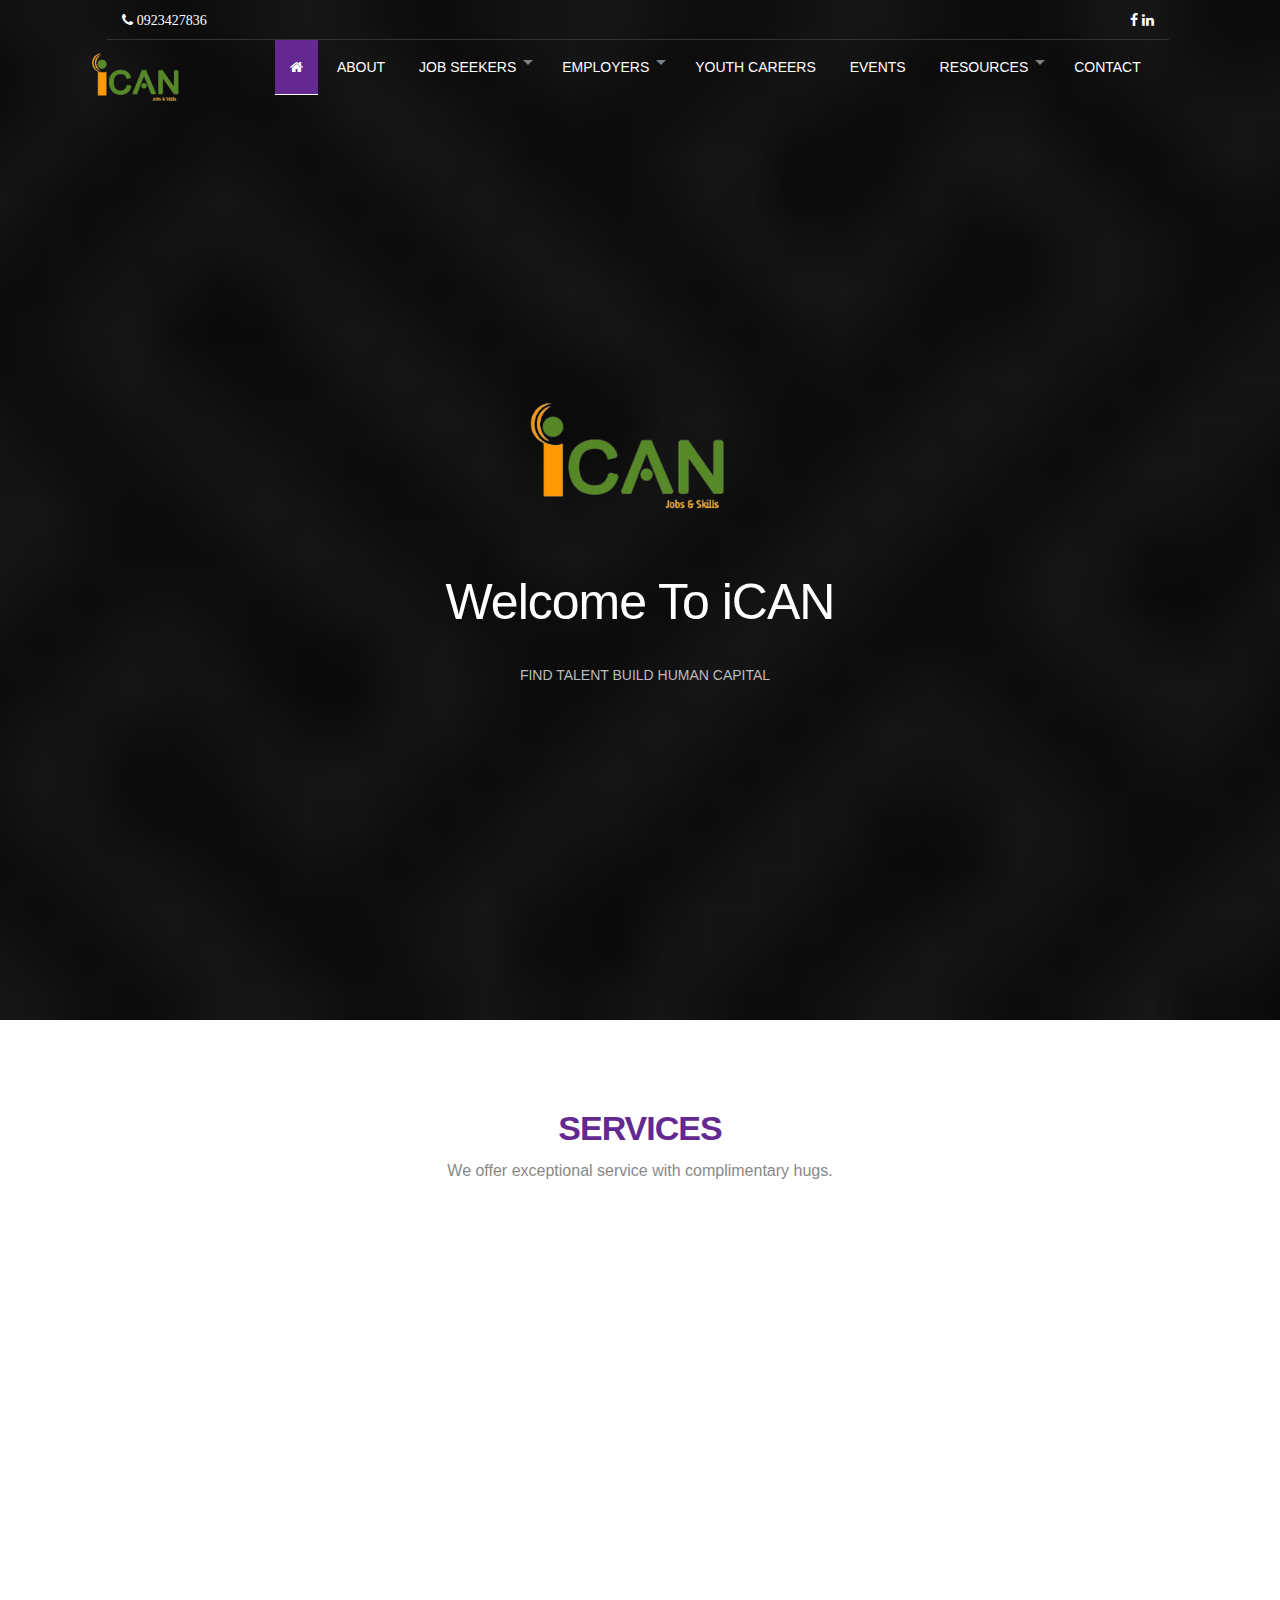
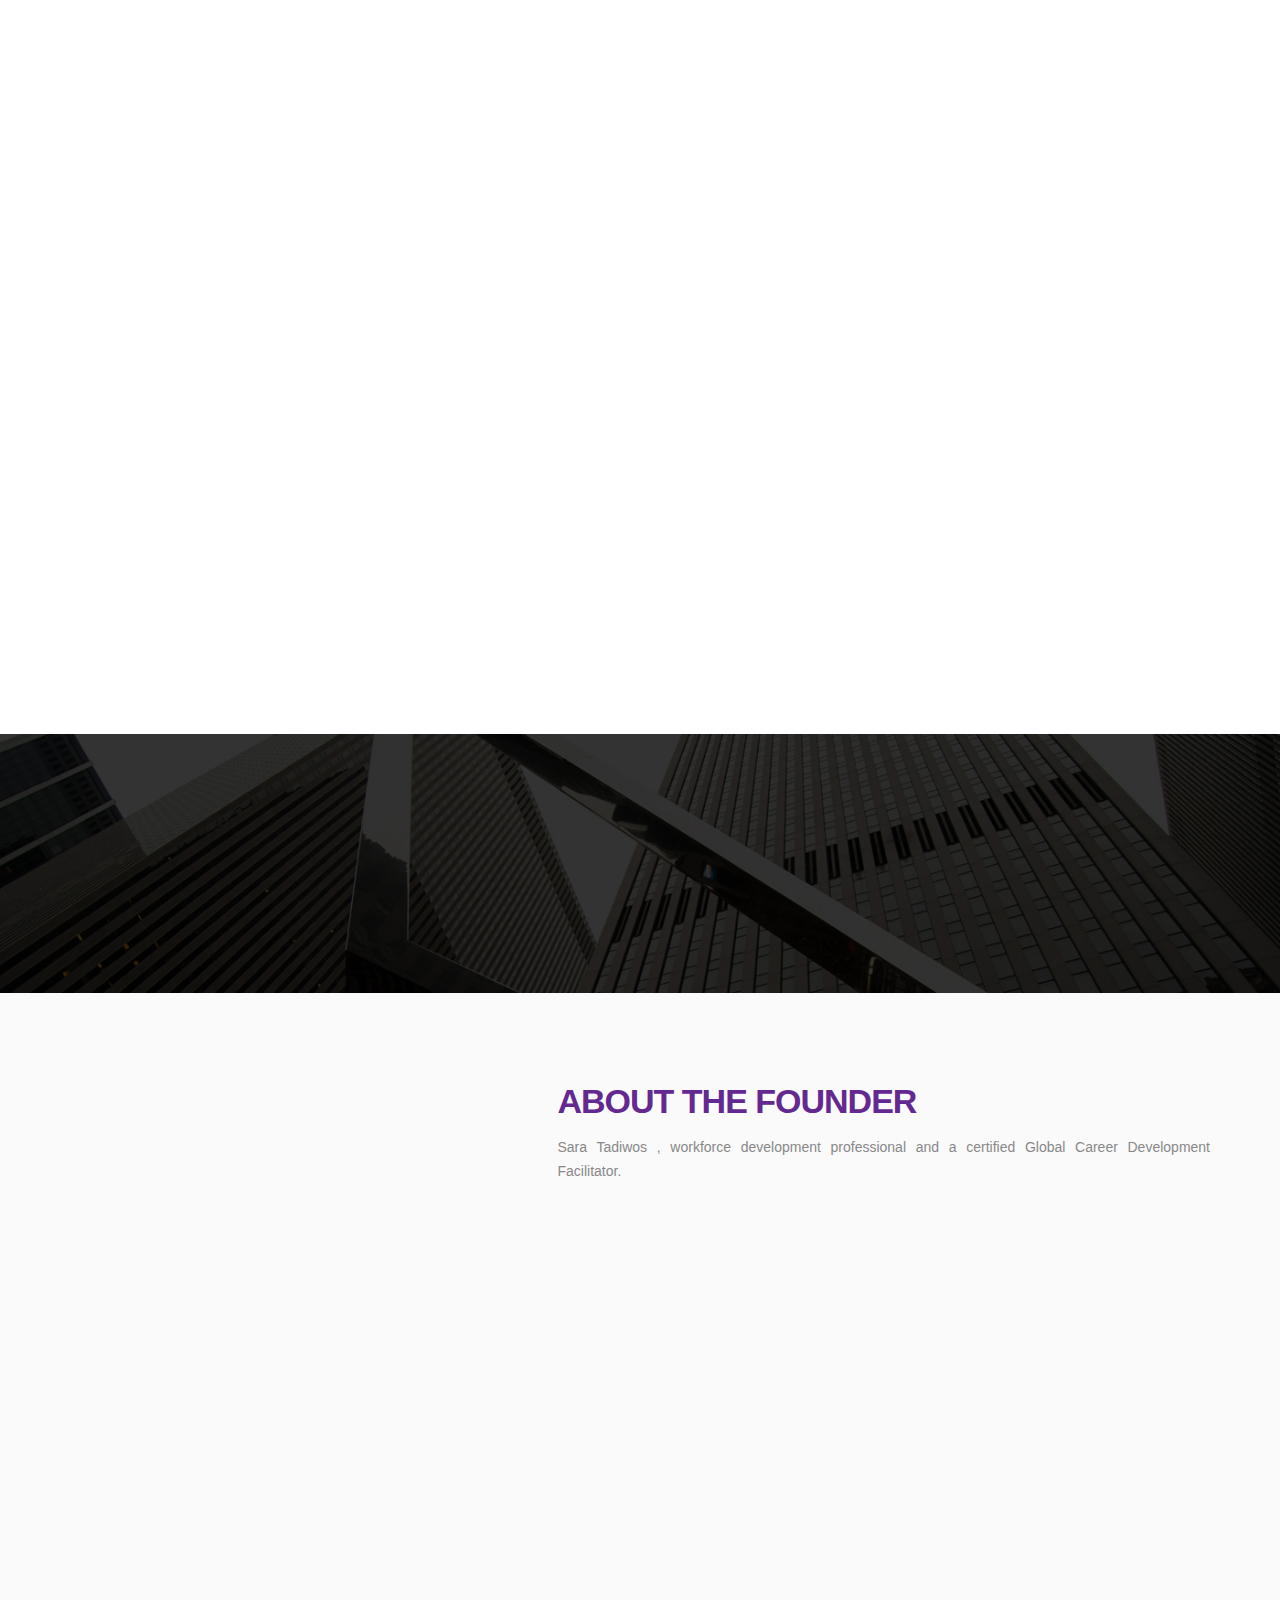
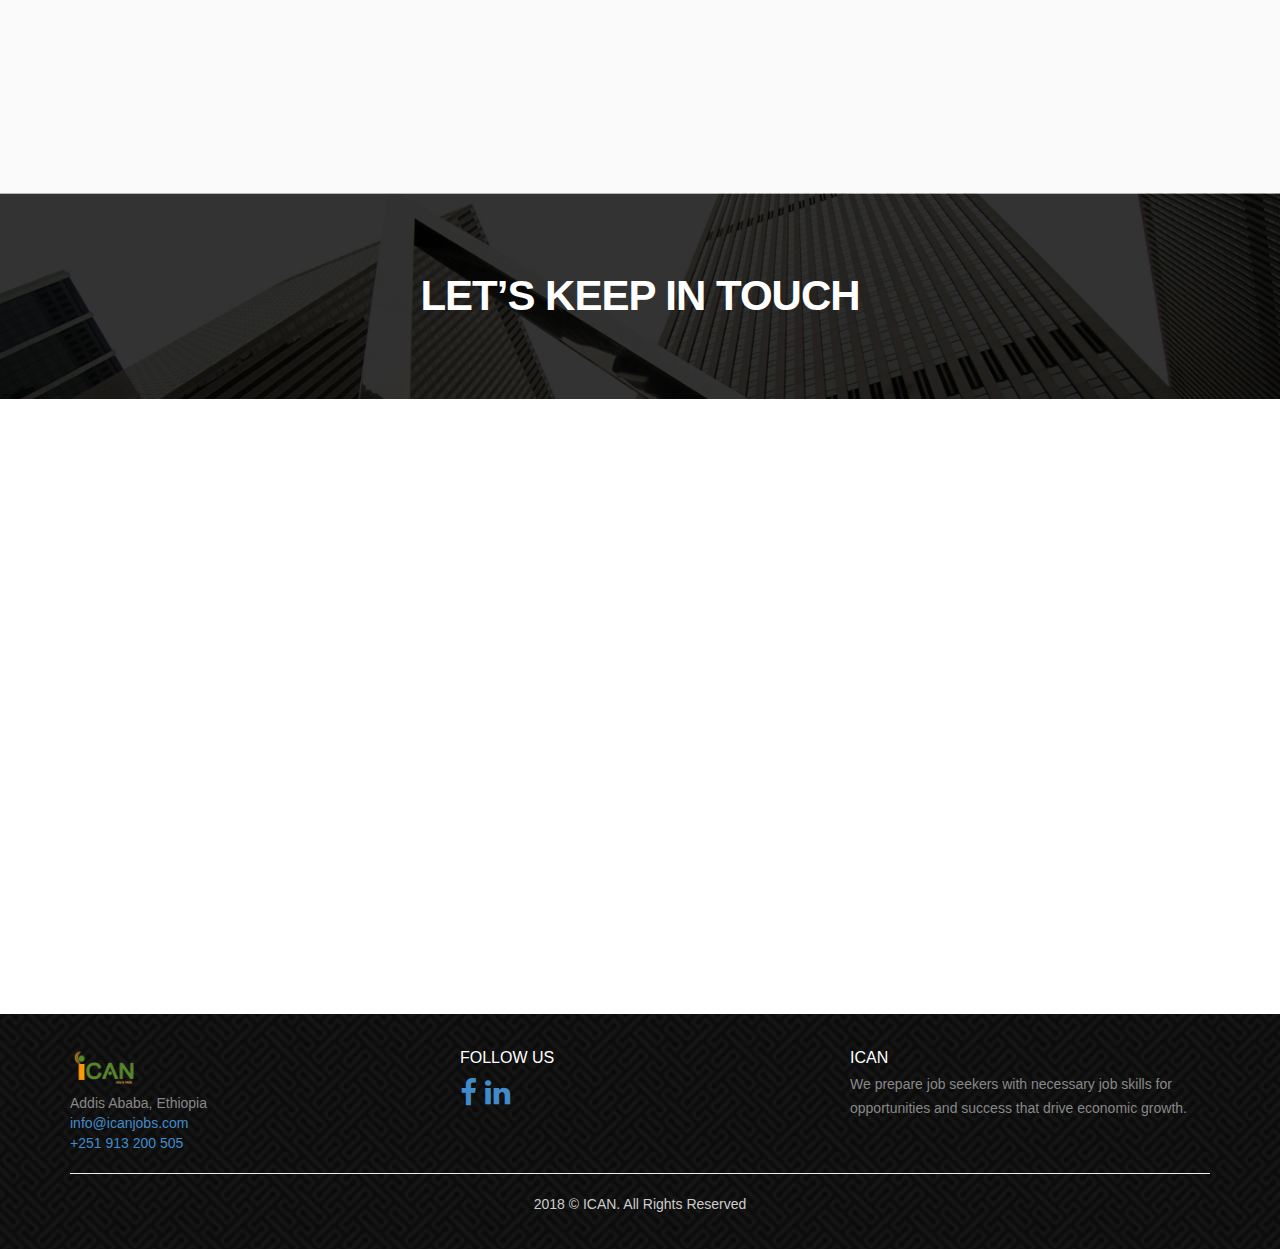
==== index.html @ aabe5a15 "drop down, abridged content" ====
<!doctype html>
<html>

<head>
	<meta charset="utf-8">
	<meta name="viewport" content="width=device-width, maximum-scale=1">

	<title>iCAN JOBS</title>
	<link rel="icon" href="favicon.png" type="image/png">
	<link rel="shortcut icon" href="favicon.png" type="img/png">

	<!-- <link href='https://fonts.googleapis.com/css?family=Montserrat:400,700' rel='stylesheet' type='text/css'>
	<link href='https://fonts.googleapis.com/css?family=Open+Sans:400,300,800italic,700italic,600italic,400italic,300italic,800,700,600' rel='stylesheet' type='text/css'> -->
	<!-- <link href="https://fonts.googleapis.com/css?family=Roboto" rel="stylesheet">  -->

	<link href="css/bootstrap.css" rel="stylesheet" type="text/css">
	<link href="css/style.css" rel="stylesheet" type="text/css">
	<link href="css/font-awesome.css" rel="stylesheet" type="text/css">
	<link href="css/responsive.css" rel="stylesheet" type="text/css">
	<link href="css/magnific-popup.css" rel="stylesheet" type="text/css">
	<link href="css/animate.css" rel="stylesheet" type="text/css">
	<link href="css/drop-styles.css" rel="stylesheet" type="text/css">
		
	<script type="text/javascript" src="js/jquery.1.8.3.min.js"></script>
	<script type="text/javascript" src="js/bootstrap.js"></script>
	<script type="text/javascript" src="js/jquery-scrolltofixed.js"></script>
	<script type="text/javascript" src="js/jquery.easing.1.3.js"></script>
	<script type="text/javascript" src="js/jquery.isotope.js"></script>
	<script type="text/javascript" src="js/wow.js"></script>
	<script type="text/javascript" src="js/classie.js"></script>
	<script type="text/javascript" src="js/magnific-popup.js"></script>
	<script type="text/javascript" src="js/drop-script.js"></script>
	<script src="contactform/contactform.js"></script>

	

</head>

<body>
	
	<header class="header" id="header">
		<!--header-start-->
		<div class='top-bar col-xs-offset-1'>
			<div>
				<div class=" col-xs-6" style="text-align: left">
					<span class="fa fa-phone"> 0923427836
				</div>
				<div class="col-xs-6 social-icons" style="text-align: right">
					<a href=""><span class="fa fa-facebook"></span></a>
					<a href=""><span class="fa fa-linkedin"></span></a>
				</div>
			</div>
		</div>
		
		<nav class="main-nav-outer delay-02s " id="test">
				<!--main-nav-start-->
				<div class="container">
					<div class='col-sm-2 col-xs-4'><img class="logo" src="img/logo.png" /></div>
					<div class="col-md-10" id="cssmenu">
						<ul class="main-nav">
							<li class="selected-menu"><a href="index.html"><span class="fa fa-home"></span></a></li>
							<li><a href="about.html">About</a></li>
							<li class="has-sub"><a href="construction.html"><span>Job Seekers</span></a>
								<ul>
										<li><a href='construction.html'><span>Search jobs</span></a></li>
										<li><a href='construction.html'><span>Post your resume</span></a></li>
								</ul>

							</li>
							<li class="has-sub">
								<a href="construction.html"><span>Employers</span></a>
									<ul>
											<li><a href='construction.html'><span>Post Jobs</span></a></li>
											<li><a href='construction.html'><span>Recruitment</span></a></li>
											<li><a href='construction.html'><span>HR Consulting services</span></a></li>
									</ul>

							</li>
							<li><a href="construction.html">Youth Careers</a></li>
							
							<li><a href="construction.html">Events</a></li>
							<li class='has-sub'>
								<a href="">Resources</a>

								<ul>
									<li><a href='construction.html'>Blogs</a></li>
									<li><a href='construction.html'>News</a></li>
									<li><a href='construction.html'>Advices</a></li>
								</ul>
							</li>
							
							<!-- <li><a href="#Portfolio">Portfolio</a></li> -->
							<!-- <li class="small-logo"><a href="#header"><img src="img/small-logo.png" alt=""></a></li> -->
							<!-- <li><a href="#client">Clients</a></li> -->
							
							<li><a href="#contact">Contact</a></li>
						</ul>
					</div>
					<a class="res-nav_click" href="#"><i class="fa fa-bars"></i></a>
				</div>
		</nav>

		<div class="container main-header">
			<figure class="logo animated fadeInDown bounce delay-07s">
				<a href="#"><img style="height: 100%" src="img/logo.png" alt=""></a>
			</figure>
			<h1 class="animated fadeInDown delay-07s">Welcome To iCAN</h1>
			<ul class="we-create animated fadeInUp delay-1s">
				<li> Find talent build human capital</li>
			</ul>
			<!-- <a class="link animated fadeInUp delay-1s servicelink" href="#service">Get Started</a> -->
		</div>
	</header>
	<!--header-end-->

	
	<!--main-nav-end-->



	<section class="main-section" id="service">
		<!--main-section-start-->
		<div class="container">
			<h2 style="color: #642891">Services</h2>
			<h6>We offer exceptional service with complimentary hugs.</h6>
			<div class="row">
				<div class="service-col col-lg-12 col-sm-12  text-left wow fadeInRight delay-05s">
				
					<div class="col-lg-4 col-sm-6">
						<div class=" service-list home-card">
								<div class="service-list-col1">
									<i class="fa fa-paw"></i>
								</div>
								<div class="service-list-col2">
									<h3>Workforce Development </h3>
									<p>We prepare job seekers with necessary job skills for opportunities and success that drive economic growth.  </p>
								</div>
						</div>
					</div>
	
						<div class='col-lg-4 col-sm-6'>
							<div class="service-list home-card ">
								<div class="service-list-col1">
									<i class="fa fa-desktop"></i>
								</div>
								<div class="service-list-col2">
									<h3>HUMAN RESOURCE SERVICES  </h3>
									<p>iCAN provides HR consultancy  and organizational development  strategies that drive value to your business. </p>
								</div>
							</div>
						</div>

						<div class='col-lg-4 col-sm-6'>
							<div class="service-list home-card ">
								<div class="service-list-col1">
									<i class="fa fa-tripadvisor"></i>
								</div>
								<div class="service-list-col2">
									<h3>POST JOBS  </h3>
									<p>
									Free online job board platform with real-time job matching, resume, company profiling ca and applicant tracking</p>
								</div>
							</div>
						</div>
					</div>

				<div class="service-col col-lg-12 col-sm-12 wow fadeInLeft delay-05s">
					<div class='col-lg-4 col-sm-6'>
						<div class="service-list home-card ">
							<div class="service-list-col1">
								<i class="fa fa-briefcase"></i>
							</div>
							<div class="service-list-col2">
								<h3>iCAN CAREER SERVICEs </h3>
								<p>our certified Career professionals provide career advisory, assessment, industry linkage  and employability skills. </p>
							</div>
						</div>
					</div>
					<div class='col-lg-4 col-sm-6'>
						<div class="  service-list home-card">
							<div class="service-list-col1">
								<i class="fa fa-gear"></i>
							</div>
							<div class="service-list-col2">
								<h3>EMPLOYMENT TRAINING & WORKSHOPS </h3>
								<p>We provide employment solutions through bridging the skills gap that exists between what workers know and what employers. </p>
							</div>
						</div>
					</div>

					<div class='col-lg-4 col-sm-6'>
							<div class=" service-list home-card">
								<div class="service-list-col1">
									<i class="fa fa-users"></i>
								</div>
								<div class="service-list-col2">
									<h3>RECRUITMENT</h3>
									<p>iCAN exists to assist businesses and organizations find talent who are looking for qualified and workplace-ready candidates.</p>
								</div>
							</div>
					</div>
				</div>
				


			</div>
		</div>
	</section>
	<!--main-section-end-->

	<section class="main-section client-part" id="client">
		<!--main-section client-part-start-->
		<div class="container">
			<b class="quote-right wow fadeInDown delay-03"><i class="fa fa-quote-right"></i></b>
			<div class="row">
				<div class="col-lg-12">
					<p class="client-part-haead wow fadeInDown delay-05">Choose a job you love, and you will never have to work a day in your life!</p>
				</div>
			</div>
			
		</div>
	</section>

	<section class="main-section alabaster" id="coming-soon">
		<!--main-section alabaster-start-->
		<div class="container">
			<div class="row">
				<figure class="col-lg-5 col-sm-4 wow founder fadeInLeft">
					<img src="img/founder.png" alt="">
				</figure>
				<div class="col-lg-7 col-sm-6 featured-work">
					<h2 style="color: #642891">About The Founder</h2>
					<P class="padding-b" style="text-align: justify; word-wrap:break-word">
							Sara Tadiwos , workforce development professional and a certified Global Career Development Facilitator. </P>
					<div class="featured-box">
						<div class="featured-box-col1 wow fadeInRight delay-02s">
							<i class="fa fa-suitcase"></i>
						</div>
						<div class="featured-box-col2 wow fadeInRight delay-02s">
							<h3>Experience</h3>
							<p> spent extensive years working on training & employment, career advisory, youth employment, talent acquisition, leadership and soft skills training and workforce development in various sectors. </p>
						</div>
					</div>
					<div class="featured-box">
						<div class="featured-box-col1 wow fadeInRight delay-04s">
							<i class="fa fa-globe"></i>
						</div>
						<div class="featured-box-col2 wow fadeInRight delay-04s">
							<h3>Countries</h3>
							<p> She has worked in Ethiopia, Kenya and the USA in various public and private sectors in the area of capacity building, gender and workforce development.</p>
						</div>
					</div>
					<div class="featured-box">
						<div class="featured-box-col1 wow fadeInRight delay-06s">
							<i class="fa fa-heart"></i>
						</div>
						<div class="featured-box-col2 wow fadeInRight delay-06s">
							<h3>Loves</h3>
							<p>  Sara likes engaging herself in social enterprises, employment creation, human capital development, and trainings that drives business growth.  It is her dream to bridge the gap of high unemployment, by enhancing the capacity employable and competent workforce building, helping businesses on the ‘war on talent’. </p>
						</div>
					</div> 
					<a class="Learn-More" href="#">Learn More</a>
				</div>
			</div>
		</div>
	</section>
	


	<section class="business-talking" id="contact">
		<!--business-talking-start-->
		<div class="container">
			<h2>Let’s Keep in touch</h2>
		</div>
	</section>
	<!--business-talking-end-->
	<div class="container">
		<section class="main-section contact" >

			<div class="row">
				<div class="col-lg-6 col-sm-7 wow fadeInLeft">
					<div class="contact-info-box address clearfix">
						<h3><i class="fa fa-map-marker"></i></h3>
						<span> Addis Ababa, Wolo sefer, HMM Building, 8 th floor</span>
					</div>
					<div class="contact-info-box phone clearfix">
						<h3><i class="fa fa-phone"></i></h3>
						<span>+251 913 200 505</span>
					</div>
					<div class="contact-info-box email clearfix">
						<h3><i class="fa fa-mail-forward"></i></h3>
						<span>Info@icanjobs.com</span>
					</div>
					<ul class="social-link">
						<li class="facebook"><a href="https://www.facebook.com/International-Career-Advisory-Network-187269622191533/"><i class="fa fa-facebook"></i></a></li>
						<li class="linkedin"><a href="https://www.linkedin.com/company/international-career-advisory-network/about/?viewAsMember=true"><i class="fa fa-linkedin"></i></a></li>
						
					</ul>
				</div>
				<div class="col-lg-6 col-sm-5 wow fadeInUp delay-05s">
					<div class="form">

						<div id="sendmessage">Your message has been sent. Thank you!</div>
						<div id="errormessage"></div>
						<form action="" method="post" role="form" class="contactForm">
							<div class="form-group">
								<input type="text" name="name" class="form-control input-text" id="name" placeholder="Your Name" data-rule="minlen:4" data-msg="Please enter at least 4 chars" />
								<div class="validation"></div>
							</div>
							<div class="form-group">
								<input type="email" class="form-control input-text" name="email" id="email" placeholder="Your Email" data-rule="email" data-msg="Please enter a valid email" />
								<div class="validation"></div>
							</div>
							<div class="form-group">
								<input type="text" class="form-control input-text" name="subject" id="subject" placeholder="Subject" data-rule="minlen:4" data-msg="Please enter at least 8 chars of subject" />
								<div class="validation"></div>
							</div>
							<div class="form-group">
								<textarea class="form-control input-text text-area" name="message" rows="5" data-rule="required" data-msg="Please write something for us" placeholder="Message"></textarea>
								<div class="validation"></div>
							</div>

							<div class="text-center"><button type="submit" class="input-btn">Send Message</button></div>
						</form>
					</div>
				</div>
			</div>
		</section>
	</div>
	<footer class="footer">
		<div class="container">
			<div class="row">
				<div class='col-sm-4'>
					<div class="footer-logo"><a href="#"><img src="img/logo.png" alt=""></a></div>
					Addis Ababa, Ethiopia <br>
					<a href='mailto:info@icanjobs.com'>info@icanjobs.com</a><br>
					<a href='tel:+251 913 200 505'>+251 913 200 505</a>

				</div>
				<div class='col-sm-4'>
					<h3 style="color:white">Follow Us</h3>
					<div style="font-size: 22pt;">

					<a href=""><span class="fa fa-facebook"></span></a>
					<a href=""><span class="fa fa-linkedin"></span></a>
					</div>
				</div>
				<div class='col-sm-4'>
						<h3 style="color:white">iCAN</h3>
					<p>
							We prepare job seekers with necessary job skills for opportunities and success that drive economic growth. 
					</p>
				</div>
			</div>
			<hr />
			
			<span class="copyright">2018 &copy; ICAN. All Rights Reserved</span>
			<div class="credits">

			</div>
		</div>
	</footer>


	<script type="text/javascript" src="js/scroll_handler.js"></script>

	<script>
		wow = new WOW({
			animateClass: 'animated',
			offset: 100
		});
		wow.init();
	</script>


	<script type="text/javascript">
		$(window).load(function() {

			$('.main-nav li a, .servicelink').bind('click', function(event) {
				var $anchor = $(this);

				$('html, body').stop().animate({
					scrollTop: $($anchor.attr('href')).offset().top - 102
				}, 1500, 'easeInOutExpo');
				/*
				if you don't want to use the easing effects:
				$('html, body').stop().animate({
					scrollTop: $($anchor.attr('href')).offset().top
				}, 1000);
				*/
				if ($(window).width() < 768) {
					$('.main-nav').hide();
				}
				event.preventDefault();
			});
		})
	</script>

	<script type="text/javascript">
		$(window).load(function() {


			var $container = $('.portfolioContainer'),
				$body = $('body'),
				colW = 375,
				columns = null;


			$container.isotope({
				// disable window resizing
				resizable: true,
				masonry: {
					columnWidth: colW
				}
			});

			$(window).smartresize(function() {
				// check if columns has changed
				var currentColumns = Math.floor(($body.width() - 30) / colW);
				if (currentColumns !== columns) {
					// set new column count
					columns = currentColumns;
					// apply width to container manually, then trigger relayout
					$container.width(columns * colW)
						.isotope('reLayout');
				}

			}).smartresize(); // trigger resize to set container width
			$('.portfolioFilter a').click(function() {
				$('.portfolioFilter .current').removeClass('current');
				$(this).addClass('current');

				var selector = $(this).attr('data-filter');
				$container.isotope({

					filter: selector,
				});
				return false;
			});

		});
	</script>

</body>

</html>
---- css/style.css ----
.fl-lt {float:left;}
.fl-rt {float:right;}

.clear {
  clear: both;
  display: block;
  overflow: hidden;
  visibility: hidden;
  width: 0;
  height: 0;
}

.clearfix:before,
.clearfix:after {
  content: '\0020';
  display: block;
  overflow: hidden;
  visibility: hidden;
  width: 0;
  height: 0;
}

.clearfix:after {
  clear: both;
}

.figure{ margin:0px;}

img{ max-width:100%;}

a, a:hover, a:active{ outline:0px !important}

@font-face {
  font-family: 'FontAwesome';
  src: url('../fonts/fontawesome-webfont.eot?v=4.1.0');
  src: url('../fonts/fontawesome-webfont.eot?#iefix&v=4.1.0') format('embedded-opentype'), url('../fonts/fontawesome-webfont.woff?v=4.1.0') format('woff'), url('../fonts/fontawesome-webfont.ttf?v=4.1.0') format('truetype'), url('../fonts/fontawesome-webfont.svg?v=4.1.0#fontawesomeregular') format('svg');
  font-weight: normal;
  font-style: normal;
}

/* Primary Styles
---------------------------------*/
body {
	background:#fff;
	font-family: 'Roboto', 'Open Sans', sans-serif;
	font-size:14px;
	font-weight:normal;
	color:#888888;
	margin:0;
}
h2{
	font-size:34px;
	color:#222222;
	font-family: 'Roboto','Montserrat', sans-serif;
	font-weight:700;
	letter-spacing: -1px;
	margin:0 0 15px 0;
	text-align:center;
	text-transform:uppercase;
}
h3{
	font-family: 'Roboto','Montserrat', sans-serif;
	color:#222222;
	font-size:16px;
	margin:0 0 5px 0;
	text-transform:uppercase;
	font-weight:400;
}
h6{
	font-size:16px;
	color:#888888;
	font-family: 'Roboto', 'Open Sans', sans-serif;
	font-weight:400;
	text-align:center;
	margin:0 0 60px 0;
}
p{
	line-height:24px;
	margin:0;
}

/* Header Styles
---------------------------------*/

.header{
	background-image:url(../img/pw_maze_black.png);
	background-repeat: repeat;
	background-size: cover;
	background-position: center center;

	
}
.header .main-header {
	padding:280px 0;
	text-align:center;
}

.logo{
	width:250px;
	margin:0 auto 35px;
}
.header h1{
	font-family: 'Roboto','Montserrat',sans-serif;
	font-size:50px;
	font-weight:400;
	letter-spacing: -1px;
	margin:0 0 22px 0 ;
	color:#fff;
}

.we-create{
	padding:0;
	margin:35px 0 55px;
}
.wp-pic{
	margin-bottom:20px;
}
.we-create li{
	display:inline-block;
	font-family: 'Roboto', 'Montserrat',sans-serif;
	font-size:14px;
	color: #bcbcbc;
	text-transform: uppercase;
	font-weight: 400;
	margin:0 5px 0 0;
	padding:0 0 0 15px;
}
.we-create li:first-child{
	background:none;
}

.start-button {
	padding-left: 0px;
}

.start-button li a{
color: #fff;
}


.link{
	padding:15px 35px;
	background:#7cc576;
	color:#fff !important;
	font-size:16px;
	font-weight:400;
	font-family: 'Roboto', 'Montserrat', sans-serif;
	display:inline-block;
	border-radius:3px;
	text-transform:uppercase;
	line-height:25px;
	margin-bottom:20px;
	transition:all 0.3s ease-in-out;
	-moz-transition:all 0.3s ease-in-out;
	-webkit-transition:all 0.3s ease-in-out;
}
.link:hover {
	text-decoration:none;
	color:#7cc576 !important;
	background:#fff;
}

.link:active, .link:focus {
	background: #7cc576;
	text-decoration:none;
	color:#fff !important;
}

/* Navigation
---------------------------------*/
.main-nav-outer{
	padding:0px;
	_border-bottom:1px solid #dddddd;
	_box-shadow:0 4px 5px -3px #ececec;
	
	position:relative;
	background-color: transparent;
	-webkit-transition: background-color 500ms linear;
    -ms-transition: background-color 500ms linear;
    transition: background-color 500ms linear;
	
}
img.logo{
	margin : 10px 0 0px;
	width: 70%;	
}
.main-nav{
	text-align:right;
	margin:10px 0 0px;
	padding:0;
	text-transform: uppercase;
	list-style:none;
}
.main-nav li{
	display:inline;
	margin:0 0px;
}
.main-nav li a{
	display:inline-block;
	color: white;
	_text-transform:uppercase;
	font-family: 'Roboto', 'Montserrat', sans-serif;
	text-decoration: none;
	line-height:20px;
	margin:17px 15px;
	transition:all 0.3s ease-in-out;
	-moz-transition:all 0.3s ease-in-out;
	-webkit-transition:all 0.3s ease-in-out;
}

.main-nav li a:hover{ 
	text-decoration:none;
	color: #7cc576;
}

.small-logo{ 
	padding:0 32px;
}

.main-section{
	padding:90px 0 110px;
}


/* Services
---------------------------------*/
.service-col{
	margin-bottom: 100px;
}
.service-list{
	padding:0  5px;
	font-size:14px;
	margin-bottom:40px;
	height: 200px;
}
.service-list-col1{
	display: block;
	height: 100px;
}
.service-list-col1 i{
	font-style:normal;
	font-size:100px;
	text-align: center;
	display:block;
	color:#642891;
	font-family: 'FontAwesome';
	line-height:38px;
}
.service-list-col2{
	overflow:hidden;
	text-align: center;	
}
.service-list-col2 h3 { 
	text-align: center;
	margin-bottom: 20px;
	color: #2C7AC0;
}
.main-section.alabaster{
	background:#fafafa;
}

/* Featured Work
---------------------------------*/
.featured-work{
	font-size:14px;
}
.featured-work h2{
	text-align:left;
}
.featured-box{
	padding:0 0 0 0;
	margin-bottom:25px;
	font-size:14px;
}
.featured-box h3{
	margin-bottom:5px;
}
.featured-box p{
	line-height:22px;
}
.featured-work p.padding-b{
	padding-bottom:35px;
}
.featured-box-col1{
	width:60px;
	float:left;
}
.featured-box-col1 i{
	display:block;
	line-height:38px;
	font-family: 'FontAwesome';
	font-size:38px;
	color:#222;
	font-style:normal;
}

.featured-box-col2{ overflow:hidden;}
.featured-box.magic{
	background:url(../img/magic.png) left top no-repeat;
}
.featured-box.packaged{
	background:url(../img/packaged.png) left top no-repeat;
}
.featured-box.seo{
	background:url(../img/seo.png) left top no-repeat;
}
.Learn-More{
	display:inline-block;
	padding:0 5px 0 0;
	color:#7cc576;
	font-size:16px;
	text-transform:uppercase;
	font-family: 'Roboto','Montserrat', sans-serif;
	font-weight:400;
	line-height:24px;
	transition:all 0.3s ease-in-out;
	-moz-transition:all 0.3s ease-in-out;
	-webkit-transition:all 0.3s ease-in-out;
	display: none;
}
.Learn-More i{ 
	padding-right:15px;
}

.Learn-More:hover, .Learn-More:focus{ 
	text-decoration:none;
	color: #111;
}


/* Portfolio
---------------------------------*/
.Portfolio-nav{
	padding:0;
	margin:0 0 45px 0;
	list-style:none;
	text-align:center;
}
.Portfolio-nav li{
	margin:0 10px;
	display:inline;
}
.Portfolio-nav li a{
	display:inline-block;
	padding:10px 22px;
	font-size:12px;
	line-height:20px;
	color:#222222;
	border-radius:4px;
	text-transform:uppercase;
	font-family: 'Roboto','Montserrat', sans-serif;
	background:#f7f7f7;
	margin-bottom:5px;
	transition:all 0.3s ease-in-out;
	-moz-transition:all 0.3s ease-in-out;
	-webkit-transition:all 0.3s ease-in-out;
}
.Portfolio-nav li a:hover{
	background:#7cc576;
	color:#fff;
	text-decoration:none;
}

.portfolioContainer{
	margin:0 auto;
	padding-left:15px;
}

.Portfolio-box{
	text-align:center;
	margin-bottom:30px;
	height:350px;
	width:350px;
	overflow:hidden;
	float:left;
	padding:0;
}
.Portfolio-box img{
	margin-bottom:25px;
	transition:all 0.3s ease-in-out;
	-moz-transition:all 0.3s ease-in-out;
	-webkit-transition:all 0.3s ease-in-out;	
}

.Portfolio-box img:hover {
	opacity: 0.6;
}

.Portfolio-nav li a.current{
	background:#7cc576;
	color:#fff;
	text-decoration:none;
}
img {
   max-width:100%;
}

/* no transition on .isotope container */

.isotope .isotope-item {
  /* change duration value to whatever you like */
  -webkit-transition-duration: 0.6s;
     -moz-transition-duration: 0.6s;
          transition-duration: 0.6s;
}

.isotope .isotope-item {
  -webkit-transition-property: -webkit-transform, opacity;
     -moz-transition-property:    -moz-transform, opacity;
          transition-property:         transform, opacity;
}

.main-section.paddind{
	padding-bottom:60px;
}

/* Clients
---------------------------------*/
.client-part{
	background:url(../img/section-bg1.jpg) center center no-repeat;
	background-size:cover;
	padding:55px 0;
	text-align:center;
}
.client-part-haead{
	color:#fdfdfd;
	font-size:28px;
	line-height:41px;
	margin:30px 0 10px;
	font-family: 'Roboto','Open Sans','sans-serif';
	font-style: italic;
}
.client{
	padding:0;
	margin:20px 0 0;
	list-style:none;
	text-align:center;
}
.client li{
	display:inline;
	margin:0 15px;
}
.client li a{
	display:inline-block;
}
.client li a img{
	margin-bottom:15px;
	border-radius:50%;
}
.client li a:hover{
	text-decoration:none;
}
.client li a h3{
	color:#ffffff;
}
.client li a span{
	color:#f1f1f1;
}
.quote-right{
	font-style:normal;
	width:68px;
	height:68px;
	margin:0 auto;
	border:2px solid #642891;
	border-radius:50%;
	display:block;
	line-height:68px;
	text-align:center;
	font-size:27px;
	color:#642891;
	cursor: pointer;
	transition:all 0.3s ease-in-out;
	-moz-transition:all 0.3s ease-in-out;
	-webkit-transition:all 0.3s ease-in-out;
}

.quote-right:hover{
color: #fff;
border: 2px solid #fff;
}

.c-logo-part{
	background:#7cc576;
	padding:25px 0;
    filter: alpha(opacity=60);
}
.c-logo-part ul{
	padding:0;
	margin:0;
	list-style:none;
	text-align:center;
}
.c-logo-part ul li{
	display:inline;
	margin:0 25px;
}
.c-logo-part ul a{
	display:inline-block;
	margin: 0 20px;
}
.main-section.team{
	padding:85px 0;
}
.main-section.team h6{
	margin-bottom:40px;
}


/* Team
---------------------------------*/
.team-leader-block{
	max-width:993px;
	margin:0 auto;
}
.team-leader-box{
	width:30.66%;
	margin-right: 3.82979%;
	height: 490px;
	overflow: hidden;
	text-align: center;
	float: left;
}
.team-leader-box span{
	margin-bottom:24px;
	display:block;
}
.team-leader-box:nth-of-type(3n+0){ margin:0;}
.team-leader{
	width:auto;
	height:auto;
	position:relative;
	border-radius:50%;
	box-shadow:0px 0px 0px 7px rgba(241,241,241,0.80);
	margin:7px 7px 25px 7px;
	
}
.team-leader-shadow{
	transition:all 0.3s ease-in-out;
	-moz-transition:all 0.3s ease-in-out;
	-webkit-transition:all 0.3s ease-in-out;
	border-radius:50%;
	position:absolute;
	width:100%;
	height:100%;
	z-index:10;
	border-radius:50%;
}
.team-leader-shadow a{
	display:block;
	width:100%;
	height:100%;
}
.team-leader:hover .team-leader-shadow{
	box-shadow:inset  0px 0px 0px 148px rgba(17,17,17,0.80);
}
.team-leader:hover ul{ display:block; opacity:1}
.team-leader img{
	display:block;
	border-radius:50%;
}
.team-leader ul{
	display:block;
	opacity:0;
	padding:0;
	margin:0;
	list-style:none;
	position:absolute;
	left:0;
	top:50%;
	width:100%;
	text-align:center;
	margin-top:-14px;
	z-index:15;
	transition:all 0.6s ease-in-out;
	-moz-transition:all 0.6s ease-in-out;
	-webkit-transition:all 0.6s ease-in-out;
}
.team-leader ul li{
	display:inline;
	margin:0 11px;
}
.team-leader ul li a{
	font-family: 'FontAwesome';
	display:inline-block;
	font-size:28px;
	color:#fff;	
	transition:all 0.3s ease-in-out;
	-moz-transition:all 0.3s ease-in-out;
	-webkit-transition:all 0.3s ease-in-out;
}
.team-leader ul li a:hover, .team-leader ul li a:focus{
	text-decoration:none;
}
.team-leader ul li a.fa-twitter:hover{
	color:#55acee;
}
.team-leader ul li a.fa-facebook:hover{
	color:#3b5998;
}
.team-leader ul li a.fa-pinterest:hover{
	color:#cb2026;
}
.team-leader ul li a.fa-google-plus:hover{
	color:#dd4b39;
}

/* Talk Business
---------------------------------*/
.business-talking{
	background:url(../img/section-bg1.jpg) repeat;
	background-size:cover;
	padding:60px 0 10px;
	text-align:center;
}
.business-talking h4, .business-talking h2{
	font-family: 'Roboto','Montserrat', sans-serif;
	font-weight:100;
	padding:0;
	margin:20px 0 70px;
	text-transform:uppercase;
	font-size:20px;
	color:#fff;
}

.business-talking h2{
	font-family: 'Montserrat', sans-serif;
	font-weight:700;
	padding:0;
	margin:20px 0 70px;
	text-transform:uppercase;
	font-size:42px;
	color:#fff;
	
}

/* Contact
---------------------------------*/
.main-section.contact{
	padding:90px 0 100px;
}

.main-section.contact{
	background:url(../img/bg-map.png) left 190px no-repeat;
}
.contact-info-box{
	font-size:15px;
	margin:0 0 14px 68px;
	padding-left:0;
}
.contact-info-box h3{
	font-size: 15px;
	font-weight:400;
	float:left;
	width:102px;
	margin-right:12px;
	line-height:28px;
}
.contact-info-box h3 i{
	font-style:normal;
	font-size:18px;
	color:#222222;
	font-family: 'FontAwesome';
	font-weight:normal;
	margin-right:7px;
}
.contact-info-box span{
	line-height:28px;
	display:block;
	overflow:hidden;
}
.social-link{
	padding:35px 0;
	margin:0 0 0 68px;
	display:block;
	overflow:hidden;
	list-style:none;
}
.social-link li{
	float:left;
	margin-right:8px;
}
.social-link li a{
	display:block;
	width:50px;
	height:50px;
	text-align:center;
	line-height:50px;
	font-size:25px;
	color:#fff;
	background:#2C7AC0;
	border-radius:50%;
	transition:all 0.3s ease-in-out;
}
.social-link li a:hover, .social-link li a:focus{
	text-decoration:none;
}
.twitter a:hover {
	background: #55acee;
}
.facebook a:hover {
	background: #3b5998;
}
.pinterest a:hover {
	background: #cb2026;
}
.gplus a:hover {
	background: #dd4b39;
}
.dribbble a:hover {
	background: #ea4c89;
}

.form{
	margin:0 66px 0 30px;
}
.input-text{
	padding:15px 16px;
	border:1px solid #ccc;
	width:100%;
	height:50px;
	display:block;
	border-radius:4px;
	font-size:15px;
	color:#aaa;
	font-family: 'Roboto', 'Open Sans', sans-serif;
	margin:0 0 15px 0;
	transition:all 0.3s ease-in-out;
	-moz-transition:all 0.3s ease-in-out;
	-webkit-transition:all 0.3s ease-in-out;
}
.input-text:focus {
	border: 1px solid #7cc576;
	outline:0;
	-webkit-box-shadow: inset 0 1px 1px rgba(0, 0, 0, 0.075), 0 0 8px rgba(124, 197, 118, 0.3);
	-moz-box-shadow: inset 0 1px 1px rgba(0, 0, 0, 0.075), 0 0 8px rgba(124, 197, 118, 0.3);	
	box-shadow: inset 0 1px 1px rgba(0, 0, 0, 0.075), 0 0 8px rgba(124, 197, 118, 0.3);
}

.input-text.text-area{
	height:165px;
	resize:none;
	overflow:auto;
}
.input-btn{
	width:175px;
	height:50px;
	background:#2C7AC0;
	border-radius:4px;
	color:#ffffff;
	font-size:14px;
	text-transform:uppercase;
	font-family:'Roboto', 'Montserrat', sans-serif;
	font-weight:400;
	border:0px;
	transition:all 0.3s ease-in-out;
	-moz-transition:all 0.3s ease-in-out;
	-webkit-transition:all 0.3s ease-in-out;
}

.input-btn:hover{
	background: #111;
	color: #fff;
}

.validation {
    color: red;
    display:none;
    margin: 0 0 20px;
    font-weight:400;
    font-size:13px;
}

#sendmessage {
    color: #7cc576;
    border:1px solid #7cc576;
    display:none;
    text-align:center;
    padding:15px;
    font-weight:600;
    margin-bottom:15px;
}

#errormessage {
    color: red;
    display:none;
    border:1px solid red;
    text-align:center;
    padding:15px;
    font-weight:600;
    margin-bottom:15px;
}

#sendmessage.show, #errormessage.show, .show {
	display:block;
}

/* Footer
---------------------------------*/

.footer{
	background:url(../img/pw_maze_black_2X.png) left top repeat;
	padding:35px 0 35px;
}
.footer-logo{
	
	width: 76px;
}
.copyright, .credits{
	color:#cccccc;
	font-size:14px;
	display:block;
	text-align:center;
}
.copyright a, .credits a{
	color:#7cc576;
	font-weight:600;
	text-decoration: none;
	transition:all 0.3s ease-in-out;
	-moz-transition:all 0.3s ease-in-out;
	-webkit-transition:all 0.3s ease-in-out;
}

.copyright a:hover, .credits a:hover {
	color: #fff;
}

.res-nav_click {
	line-height:38px;
	font-family: 'FontAwesome';
	font-size:38px;
	text-decoration: none !important;
	color:#777777;
	font-style:normal;
	display:none;
	width:42px;
	height:27px;
	margin:20px auto;
	transition:all 0.3s ease-in-out;
	-moz-transition:all 0.3s ease-in-out;
	-webkit-transition:all 0.3s ease-in-out;
}

.res-nav_click:hover, .res-nav_click:active, .res-nav_click:focus {
	color: #7cc576 !important;
}

.portfolioContainer{
	max-width: 1140px;
}


/* Animation Timers
---------------------------------*/
.delay-02s { 
	animation-delay: 0.2s; 
	-webkit-animation-delay: 0.2s; 
}
.delay-03s { 
	animation-delay: 0.3s; 
	-webkit-animation-delay: 0.3s; 
}
.delay-04s { 
	animation-delay: 0.4s; 
	-webkit-animation-delay: 0.4s; 
}

.delay-05s { 
	animation-delay: 0.5s; 
	-webkit-animation-delay: 0.5s; 
}
.delay-06s { 
	animation-delay: 0.6s; 
	-webkit-animation-delay: 0.6s; 
}

.delay-07s { 
	animation-delay: 0.7s; 
	-webkit-animation-delay: 0.7s; 
}
.delay-08s { 
	animation-delay: 0.8s; 
	-webkit-animation-delay: 0.8s; 
}

.delay-09s { 
	animation-delay: 0.9s; 
	-webkit-animation-delay: 0.9s; 
}
.delay-1s { 
	animation-delay: 1s; 
	-webkit-animation-delay: 1s; 
}
.delay-12s { 
	animation-delay: 1.2s; 
	-webkit-animation-delay: 1.2s; 
}

.top-bar {
	background: transparent;
	border-bottom:1px solid #333		;
	width: 83%;
	height: 40px;
	z-index: 999;
	padding: 10px 0 0px;
	color: white;
	font-weight: bold;
}

.top-bar a {
	color: white;
}

a:hover {
	color:#642891 !important;
}

.top-bar .social-icons span {
	margin: 0px;
}
figure.founder{
	overflow: hidden;
	height: 600px;
}
figure.founder img {
	width: 300px;
	
}

.ican-served{
	padding: 10px;
	background: rgba(255,255,255,.8);
	margin-bottom: 100px;
}

.ican-served p {
	font-family: inherit;
	color: #212121;
	color: rgba(0,0,0,.87);
	font-size: 20px;
	line-height: 32px;
	font-weight: 300;
	padding: 0 9%;
	margin: 0 0 40px;
	text-align: justify;
}

.ican-served h3 {
	color: #2C7AC0;
	font-size: 34px;
	line-height: 40px;
	font-weight: 300;
	margin-bottom: 24px;
	padding: 0 10%;
}

ol.mission-list {
	color: #ccc;
	list-style-type: none;
  }
   
ol.mission-list li {
	position: relative;
	font: bold italic 20px/1.5 Roboto, Helvetica, Verdana, sans-serif;
	margin-bottom: 20px;
  }
   
ol.mission-list  li p {
	font: 15px/1.5 Helvetica, sans-serif;
	padding-left: 60px;
	color: #555;
  }
   
ol.mission-list li span {
	position: absolute;
  }

ol.service-list {
	list-style-type: none;
}

ol.service-list li{
	margin: 10px;
	text-align: justify;
}
.home-card {
	border: 1px solid #ccc;
	border-radius: 8px;
	min-height: 352px;
	_box-shadow: 0px 5px 15px rgba(0, 0, 0, 0.3);
	background-color: #fff;
	padding: 85px 35px;
	
	margin: 10px 10px;
}
.resources {
	position: relative;
	display: inline-block;
  }
  
.resources .resource-dropdown {
	display: none;
	position: absolute;
	background-color: transparent;
	color: white;
	min-width: 160px;
	box-shadow: 0px 8px 16px 0px rgba(0,0,0,0.2);
	padding: 12px 16px;
	z-index: 1;
  }
  .resource-dropdown li {
	  display: block;
	  text-align: left;
	  
  }
  
.resources:hover .resource-dropdown {
	display: block;
  }

  .selected-menu {
	  background-color: #642891;
	  color: white;
	  padding: 10px;
	  border-bottom: solid 1px white;
  }
---- css/responsive.css ----
/* ==========================================================================
   Media Queries
   ========================================================================== */


@media only screen and (min-width: 992px) {
	/****Ipad Landscape 1024 Container 970 ****/

	.service-list{ margin-bottom:30px;}
	.c-logo-part ul li{ margin:0 15px;}
	.form{ margin:0 0 0 20px}
	.main-nav{ display:block !important; }
	/*.portfolioContainer{ width:800px; margin:0px auto !important; } */

}

@media only screen and (min-width: 768px) and (max-width: 991px) {
	/****Ipad Portrait 768 Container 750 ****/
	body{ font-size:13px;}
	p{ line-height:20px ;}
	.header h1{ font-size:46px;}
	.main-nav ul li a{ padding:14px;}
	.small-logo{ padding:0 20px;}
	h2{ font-size:30px}
	h6{ font-size:16px;}
	h3{ font-size:15px;}
	.service-list{ margin-bottom:20px; font-size:15px;}
	.featured-work p.padding-b{ padding-bottom:15px;}
	.main-section{ padding:70px 0;}
	.c-logo-part ul li{ margin:0 1%; float:left; width:18%;}
	.c-logo-part ul li a{ display:block;}
	.c-logo-part ul li a img{ display:block;}
	.form{ margin:0;}
	.contact-info-box{ margin:0 ;}
	.social-link{ margin:0;}

	.main-nav{ display:block !important; }
	.main-nav li a{ padding:8px 15px;}
	/*.portfolioContainer{ width:750px; margin:0px auto !important; }
	.Portfolio-box{ height:250px;}*/



}

@media only screen and (max-width: 767px) {
	/****Mobile Landscape 480 Container 100% ****/
	body{ font-size:12px;}
	h2{ font-size:26px;}
	h3{ font-size:14px;}
	h6{ font-size:16px; margin-bottom:40px;}
	p{ line-height:18px;}
	.service-list{ font-size:12px; margin-bottom:20px;}
	.we-create li{ font-size:13px; padding:0 0 0 8px}
	.header h1{ font-size:28px;}
	.header{ padding:60px 0;}
	.main-section{ padding:60px 0 70px;}
	.main-nav{ display:none; position:absolute; left:0; width:100%; top:68px; margin:0 auto; float: none; background:#fff; z-index: 99; border-top: 1px solid #eee;}
	.main-nav li{ display:block;}
	.main-nav li.small-logo{ display:none;}
	.main-nav li a{ display:block; padding:12px 32px; margin: 4px 0; border-bottom: 1px solid #f3f3f3;;}
	.main-nav li a:hover{color:#7cc576}
	.team-leader-box{ max-width:307px; width:auto; float:none; margin:0 auto;	}
	.team-leader-box:nth-of-type(3n){ margin:0 auto}
	.res-nav_click{ display:block;}
	.featured-work{ font-size:12px; margin-top:30px;}
	.featured-box{ font-size:12px;}
	.featured-box p{ line-height:18px; }
	.c-logo-part ul a{ margin-bottom:5px;}
	.main-section.team{ padding:60px 0 50px;}
	.business-talking h2{ font-size:36px;}
	.contact-info-box{ margin:0 0 12px 30px; font-size:12px;}
	.contact-info-box span{ line-height:18px;}
	.contact-info-box.phone span, .contact-info-box.email span { padding-top: 6px;}
	.social-link{ margin-left:30px;}
	.form{ margin:0 30px;}
	.copyright{ font-size:12px;}
	.business-talking a{ padding:10px 25px; font-size:14px;}
	.main-section.contact{ padding:60px 0 70px}
	.client-part-haead{ font-size:20px; line-height:30px;}
	.link{ font-size:14px; padding:10px 25px;}
	.logo{ width:100px;}
	.main-section.contact{ background-size:contain;}
	.Portfolio-nav li a{ padding:5px 16px;}
	.Portfolio-nav li{ display:block;}
	/*.isotope-item img{ width:300px; left:50%; margin-left:-100px;}
	.isotope-item{ width:300px; margin:0px auto;}
	.isotope{ width:400px; margin:0px auto;}
	.Portfolio-box{}
	.portfolioContainer{ width:350px; margin:0px auto !important; } */


}

@media only screen and (max-width: 479px) {
	/****Mobile Portrait 320 ****/
	.contact-info-box{ margin-left:0px;}
	.header{ padding:40px;}
	.social-link{ margin-left:0px;}
	.form{ margin:0}
	.c-logo-part ul li{ display:block;}
	.Portfolio-box{  max-width:300px !important; width:96.4% !important; margin:0 !important}
	.Portfolio-box img { max-width:100%;}
	.portfolioContainer{ width:280px !important; margin:0 auto !important }

}
---- css/drop-styles.css ----
#cssmenu {
  position: relative;
  width: auto;
}
#cssmenu ul {
  list-style: none;
  padding: 0;
  margin: 0;
  line-height: 1;
  text-align: left;
}
#cssmenu > ul {
  position: relative;
  display: block;
  width: 100%;
  z-index: 500;
}
#cssmenu:after,
#cssmenu > ul:after {
  content: ".";
  display: inline-block;
  clear: both;
  visibility: hidden;
  line-height: 0;
  height: 0;
}
#cssmenu.align-right > ul > li {
  float: right;
}
#cssmenu.align-center ul {
  text-align: center;
}
#cssmenu.align-center ul ul {
  text-align: left;
}
#cssmenu > ul > li {
  display: inline-block;
  position: relative;
  margin: 0;
  padding: 0;
}
#cssmenu > ul > #menu-button {
  display: none;
}
#cssmenu ul li a {
  display: block;
  font-family: Helvetica, sans-serif;
  text-decoration: none;
}
#cssmenu > ul > li > a {
  
  color: #7a8189;
  text-transform: uppercase;
  -webkit-transition: color 0.25s ease-out;
  -moz-transition: color 0.25s ease-out;
  -ms-transition: color 0.25s ease-out;
  -o-transition: color 0.25s ease-out;
  transition: color 0.25s ease-out;
}
#cssmenu > ul > li.has-sub > a {
  padding-right: 12px;
}
#cssmenu > ul > li:hover > a {
  color: #333;
}
#cssmenu li.has-sub::after {
  display: block;
  content: "";
  position: absolute;
  width: 0;
  height: 0;
}
#cssmenu > ul > li.has-sub::after {
  right: 10px;
  top: 20px;
  border: 5px solid transparent;
  border-top-color: #7a8189;
}
#cssmenu > ul > li:hover::after {
  border-top-color: #ffffff;
}
#cssmenu ul ul {
  position: absolute;
  left: -9999px;
  top: 70px;
  opacity: 0;
  -webkit-transition: opacity .3s ease, top .25s ease;
  -moz-transition: opacity .3s ease, top .25s ease;
  -ms-transition: opacity .3s ease, top .25s ease;
  -o-transition: opacity .3s ease, top .25s ease;
  transition: opacity .3s ease, top .25s ease;
  z-index: 1000;
}
#cssmenu ul ul ul {
  top: 37px;
  padding-left: 5px;
}
#cssmenu ul ul li {
  position: relative;
}
#cssmenu > ul > li:hover > ul {
  left: auto;
  top: 44px;
  opacity: 1;
}
#cssmenu.align-right > ul > li:hover > ul {
  left: auto;
  right: 0;
  opacity: 1;
}
#cssmenu ul ul li:hover > ul {
  left: 170px;
  top: 0;
  opacity: 1;
}
#cssmenu.align-right ul ul li:hover > ul {
  left: auto;
  right: 170px;
  top: 0;
  opacity: 1;
  padding-right: 5px;
}
#cssmenu ul ul li a {
  width: 230px;
  background: #333;
  padding: 10px 20px;
  font-size: 12px;
  color: #333;
  
  -webkit-transition: all .35s ease;
  -moz-transition: all .35s ease;
  -ms-transition: all .35s ease;
  -o-transition: all .35s ease;
  transition: all .35s ease;
}
#cssmenu.align-right ul ul li a {
  text-align: left;
}
#cssmenu ul ul li:hover > a {
  
  color: #8c9195;
}
#cssmenu ul ul li:last-child > a,
#cssmenu ul ul li.last > a {
  border-bottom: 0;
}
#cssmenu > ul > li > ul::after {
  content: '';
  border: 6px solid transparent;
  width: 0;
  height: 0;
  border-bottom-color: #ffffff;
  position: absolute;
  top: -12px;
  left: 30px;
}
#cssmenu.align-right > ul > li > ul::after {
  left: auto;
  right: 30px;
}
#cssmenu ul ul li.has-sub::after {
  border: 4px solid transparent;
  border-left-color: #9ea2a5;
  right: 10px;
  top: 12px;
  -moz-transition: all .2s ease;
  -ms-transition: all .2s ease;
  -o-transition: all .2s ease;
  transition: all .2s ease;
  -webkit-transition: -webkit-transform 0.2s ease, right 0.2s ease;
}
#cssmenu.align-right ul ul li.has-sub::after {
  border-left-color: transparent;
  border-right-color: #9ea2a5;
  right: auto;
  left: 10px;
}
#cssmenu ul ul li.has-sub:hover::after {
  border-left-color: #ffffff;
  right: -5px;
  -webkit-transform: rotateY(180deg);
  -ms-transform: rotateY(180deg);
  -moz-transform: rotateY(180deg);
  -o-transform: rotateY(180deg);
  transform: rotateY(180deg);
}
#cssmenu.align-right ul ul li.has-sub:hover::after {
  border-right-color: #ffffff;
  border-left-color: transparent;
  left: -5px;
  -webkit-transform: rotateY(180deg);
  -ms-transform: rotateY(180deg);
  -moz-transform: rotateY(180deg);
  -o-transform: rotateY(180deg);
  transform: rotateY(180deg);
}
@media all and (max-width: 800px), only screen and (-webkit-min-device-pixel-ratio: 2) and (max-width: 1024px), only screen and (min--moz-device-pixel-ratio: 2) and (max-width: 1024px), only screen and (-o-min-device-pixel-ratio: 2/1) and (max-width: 1024px), only screen and (min-device-pixel-ratio: 2) and (max-width: 1024px), only screen and (min-resolution: 192dpi) and (max-width: 1024px), only screen and (min-resolution: 2dppx) and (max-width: 1024px) {
  #cssmenu {
    width: auto;
  }
  #cssmenu.align-center ul {
    text-align: left;
  }
  #cssmenu.align-right > ul > li {
    float: none;
  }
  #cssmenu ul {
    width: auto;
  }
  #cssmenu .submenuArrow,
  #cssmenu #indicatorContainer {
    display: none;
  }
  #cssmenu > ul {
    height: auto;
    display: block;
  }
  #cssmenu > ul > li {
    float: none;
  }
  #cssmenu li,
  #cssmenu > ul > li {
    display: none;
  }
  #cssmenu ul ul,
  #cssmenu ul ul ul,
  #cssmenu ul > li:hover > ul,
  #cssmenu ul ul > li:hover > ul,
  #cssmenu.align-right ul ul,
  #cssmenu.align-right ul ul ul,
  #cssmenu.align-right ul > li:hover > ul,
  #cssmenu.align-right ul ul > li:hover > ul {
    position: relative;
    left: auto;
    top: auto;
    opacity: 1;
    padding-left: 0;
    padding-right: 0;
    right: auto;
  }
  #cssmenu ul .has-sub::after {
    display: none;
  }
  #cssmenu ul li a {
    padding: 12px 20px;
  }
  #cssmenu ul ul li a {
    border: 0;
    background: none;
    width: auto;
    padding: 8px 35px;
  }
  #cssmenu.align-right ul ul li a {
    text-align: left;
  }
  #cssmenu ul ul li:hover > a {
    background: none;
    color: #8c9195;
  }
  #cssmenu ul ul ul a {
    padding: 8px 50px;
  }
  #cssmenu ul ul ul ul a {
    padding: 8px 65px;
  }
  #cssmenu ul ul ul ul ul a {
    padding: 8px 80px;
  }
  #cssmenu ul ul ul ul ul ul a {
    padding: 8px 95px;
  }
  #cssmenu > ul > #menu-button {
    display: block;
    cursor: pointer;
  }
  #cssmenu #menu-button > a {
    padding: 14px 20px;
  }
  #cssmenu ul.open li,
  #cssmenu > ul.open > li {
    display: block;
  }
  #cssmenu > ul.open > li#menu-button > a {
    color: #333;
    border-bottom: 1px solid rgba(150, 150, 150, 0.1);
  }
  #cssmenu ul ul::after {
    display: none;
  }
  #cssmenu #menu-button::after {
    display: block;
    content: '';
    position: absolute;
    height: 3px;
    width: 22px;
    border-top: 2px solid #7a8189;
    border-bottom: 2px solid #7a8189;
    right: 20px;
    top: 15px;
  }
  #cssmenu #menu-button::before {
    display: block;
    content: '';
    position: absolute;
    height: 3px;
    width: 22px;
    border-top: 2px solid #7a8189;
    right: 20px;
    top: 25px;
  }
  #cssmenu ul.open #menu-button::after,
  #cssmenu ul.open #menu-button::before {
    border-color: #fff;
  }
}
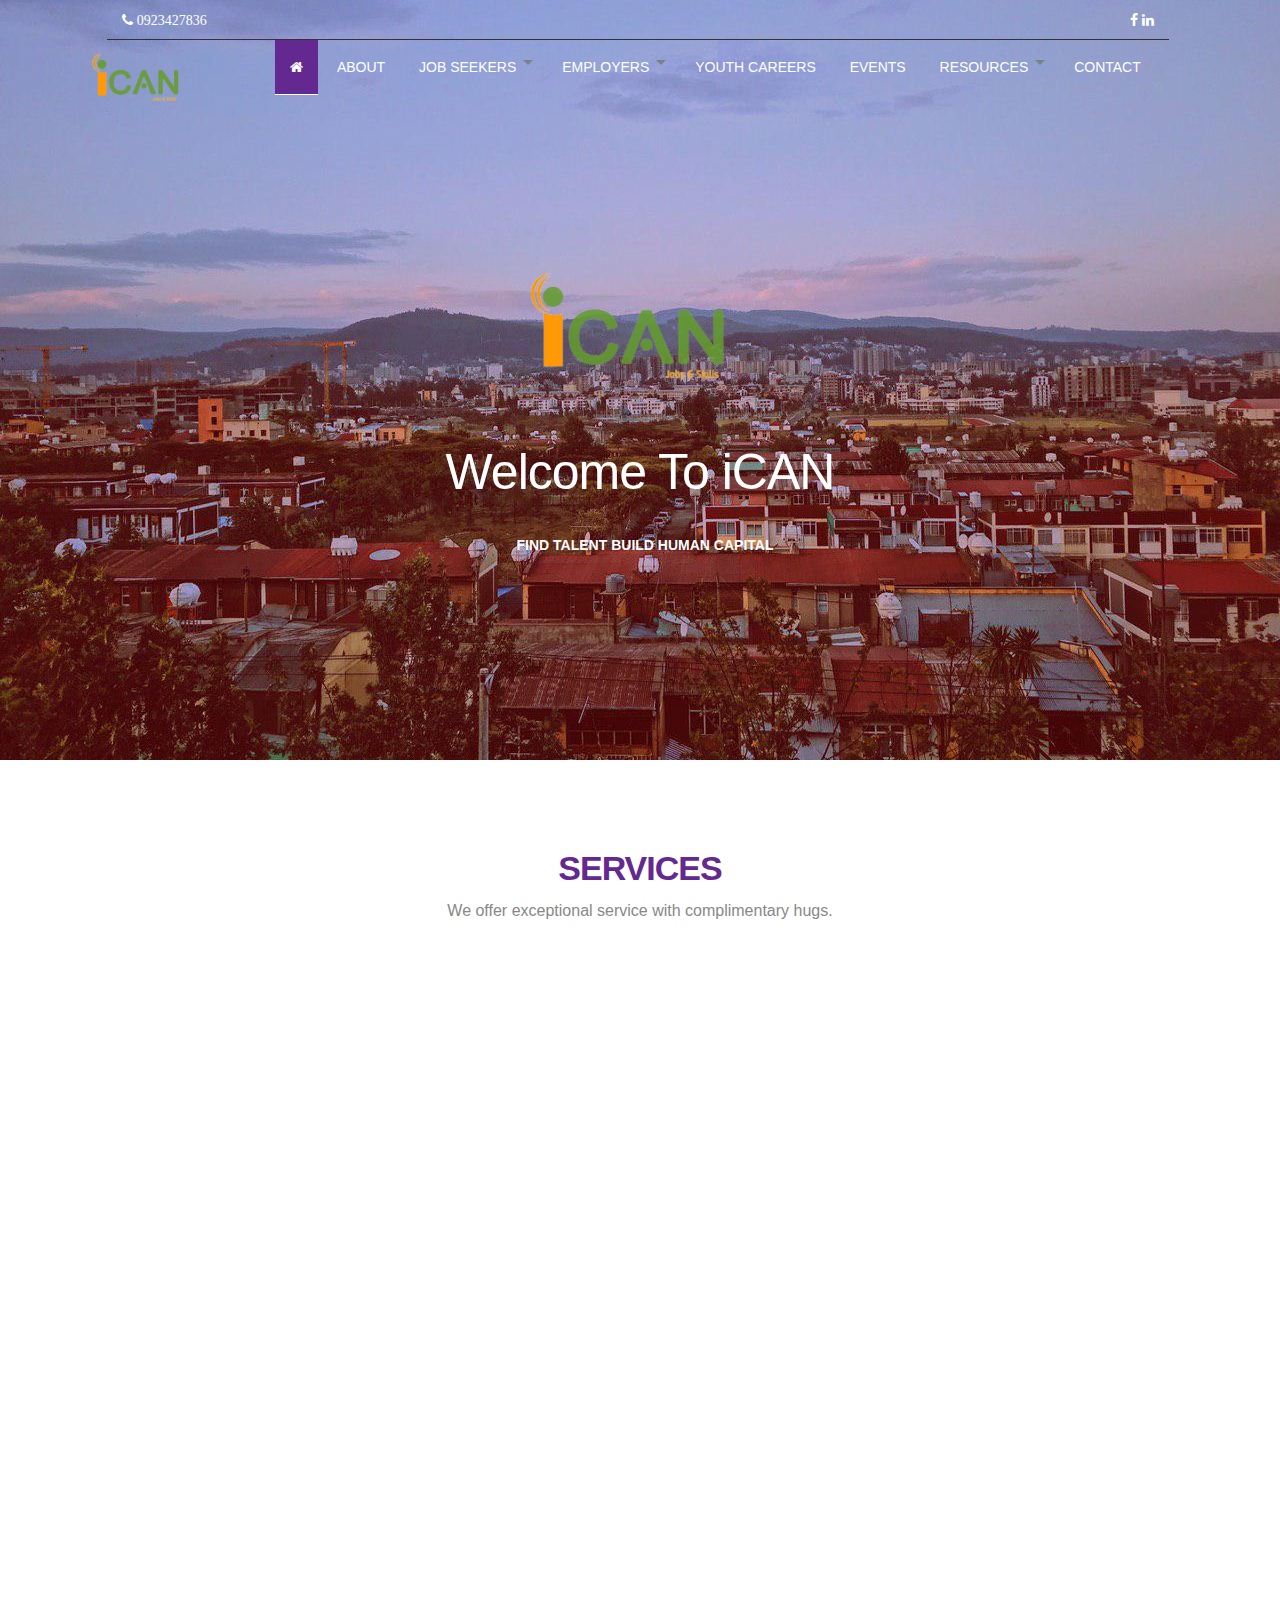
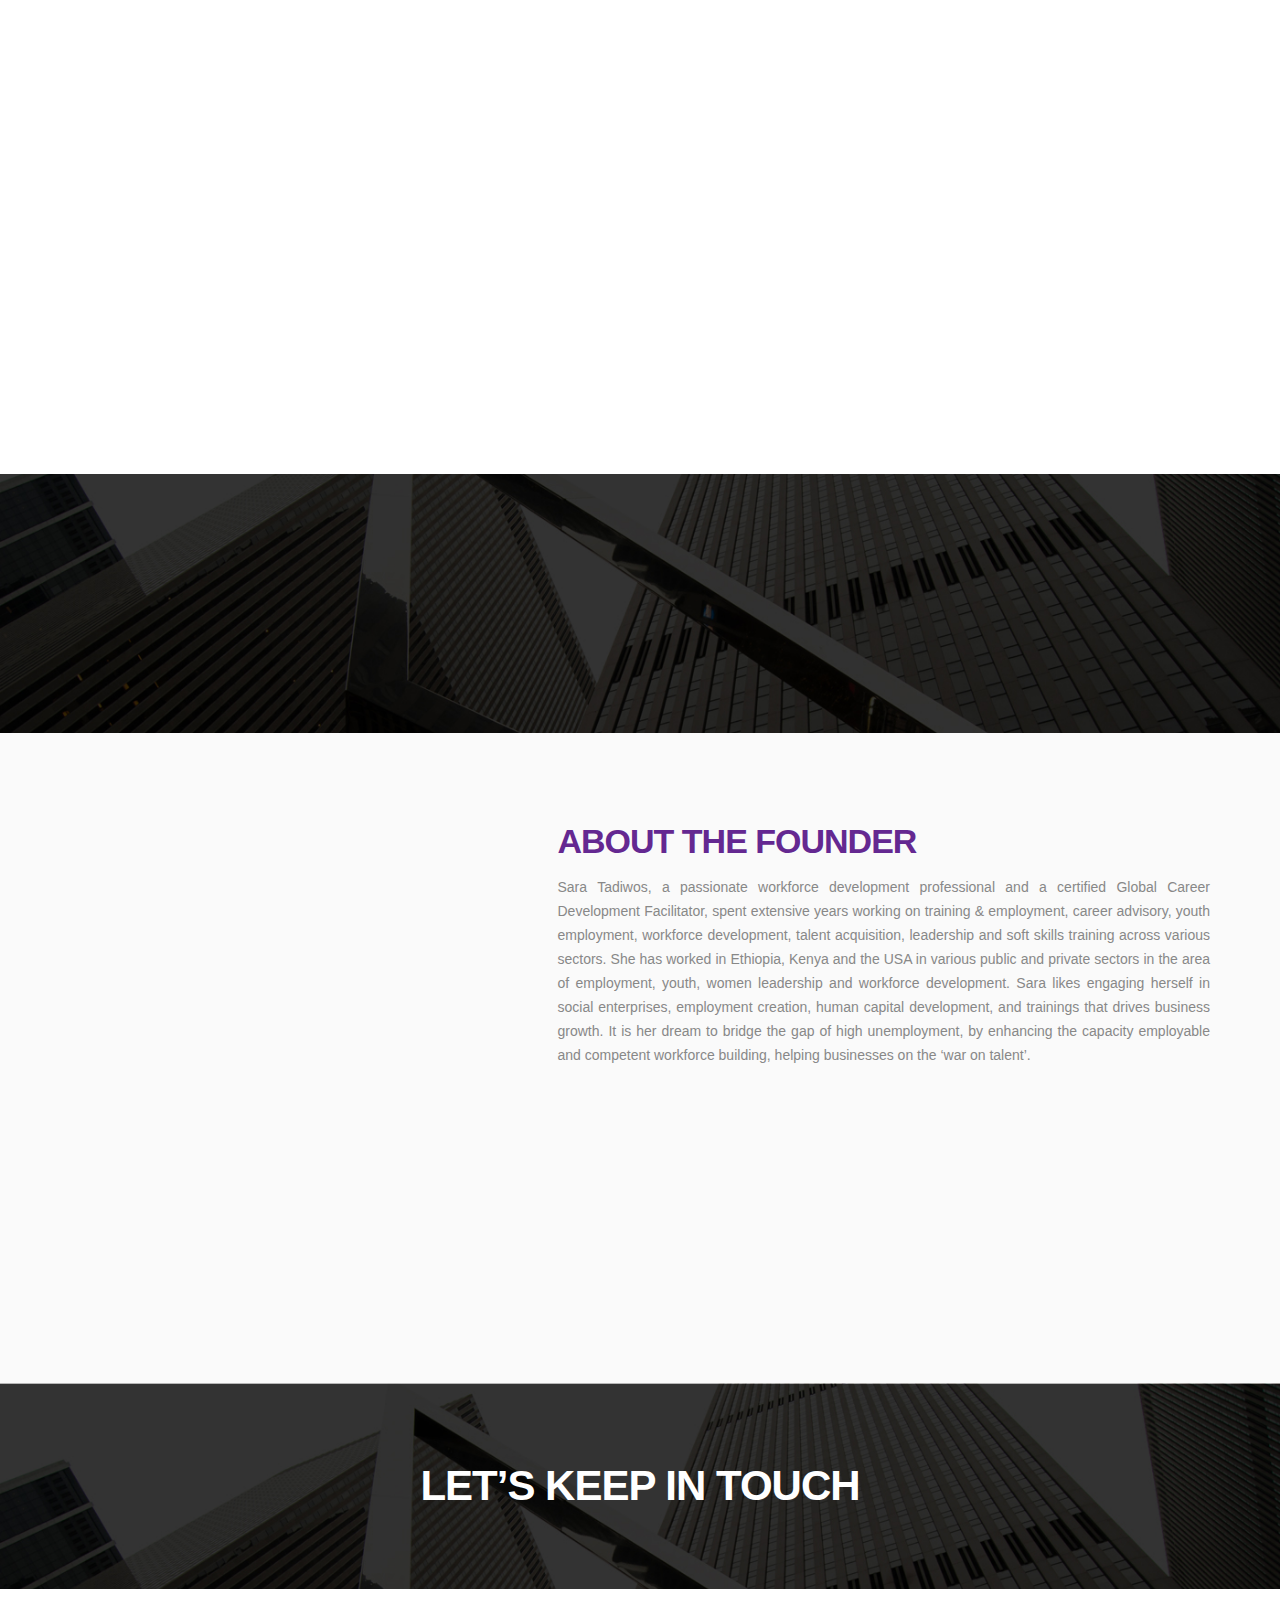
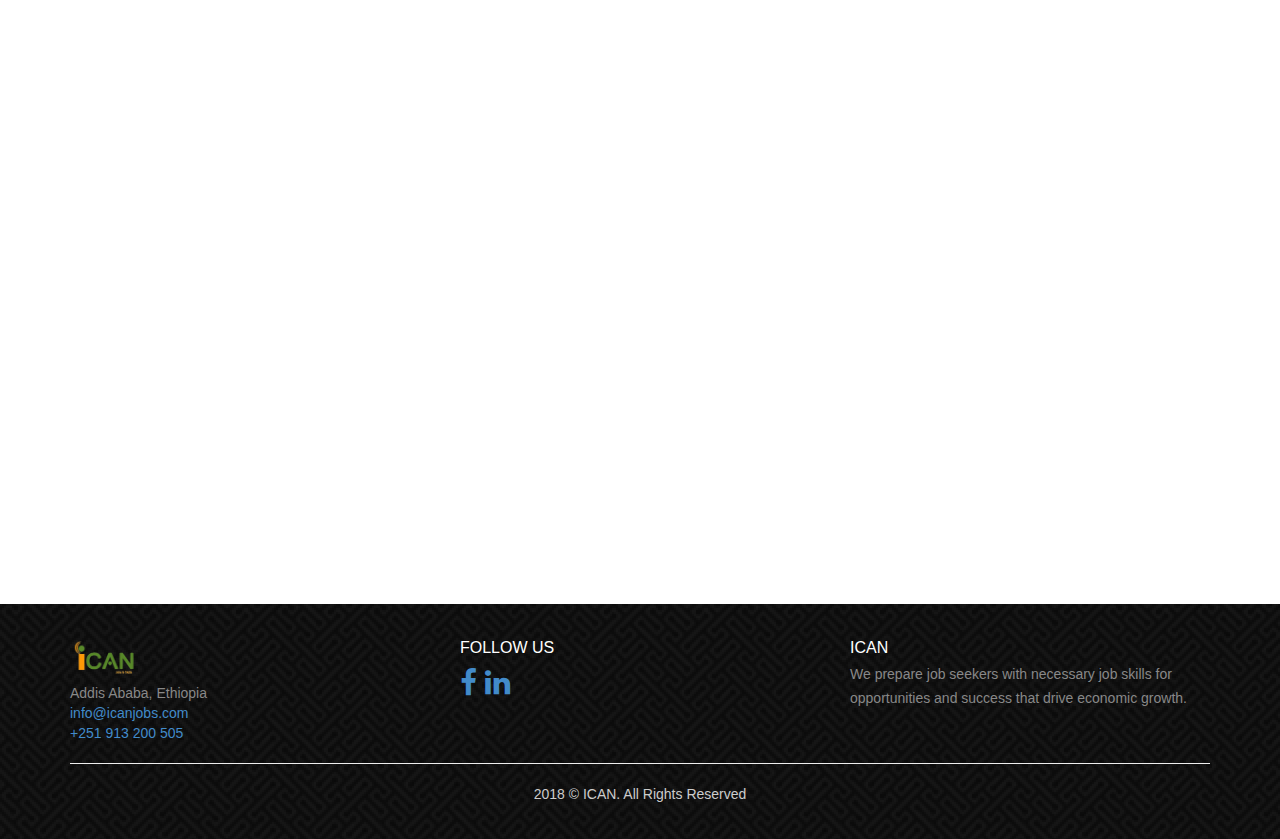
==== commit 9ad64c99: "background image addis" ====
--- a/index.html
+++ b/index.html
@@ -105,8 +105,8 @@
 				<a href="#"><img style="height: 100%" src="img/logo.png" alt=""></a>
 			</figure>
 			<h1 class="animated fadeInDown delay-07s">Welcome To iCAN</h1>
-			<ul class="we-create animated fadeInUp delay-1s">
-				<li> Find talent build human capital</li>
+			<ul  class="we-create animated fadeInUp delay-1s">
+				<li style="font-weight: 700;color: white"> Find talent build human capital</li>
 			</ul>
 			<!-- <a class="link animated fadeInUp delay-1s servicelink" href="#service">Get Started</a> -->
 		</div>
@@ -231,34 +231,10 @@
 				<div class="col-lg-7 col-sm-6 featured-work">
 					<h2 style="color: #642891">About The Founder</h2>
 					<P class="padding-b" style="text-align: justify; word-wrap:break-word">
-							Sara Tadiwos , workforce development professional and a certified Global Career Development Facilitator. </P>
-					<div class="featured-box">
-						<div class="featured-box-col1 wow fadeInRight delay-02s">
-							<i class="fa fa-suitcase"></i>
-						</div>
-						<div class="featured-box-col2 wow fadeInRight delay-02s">
-							<h3>Experience</h3>
-							<p> spent extensive years working on training & employment, career advisory, youth employment, talent acquisition, leadership and soft skills training and workforce development in various sectors. </p>
-						</div>
-					</div>
-					<div class="featured-box">
-						<div class="featured-box-col1 wow fadeInRight delay-04s">
-							<i class="fa fa-globe"></i>
-						</div>
-						<div class="featured-box-col2 wow fadeInRight delay-04s">
-							<h3>Countries</h3>
-							<p> She has worked in Ethiopia, Kenya and the USA in various public and private sectors in the area of capacity building, gender and workforce development.</p>
-						</div>
-					</div>
-					<div class="featured-box">
-						<div class="featured-box-col1 wow fadeInRight delay-06s">
-							<i class="fa fa-heart"></i>
-						</div>
-						<div class="featured-box-col2 wow fadeInRight delay-06s">
-							<h3>Loves</h3>
-							<p>  Sara likes engaging herself in social enterprises, employment creation, human capital development, and trainings that drives business growth.  It is her dream to bridge the gap of high unemployment, by enhancing the capacity employable and competent workforce building, helping businesses on the ‘war on talent’. </p>
-						</div>
-					</div> 
+						Sara Tadiwos, a passionate workforce development professional and a certified Global Career Development Facilitator, spent extensive years working on training & employment, career advisory, youth employment, workforce development, talent acquisition, leadership and soft skills training across various sectors. She has worked in Ethiopia, Kenya and the USA in various public and private sectors in the area of employment, youth, women leadership and workforce development.
+						Sara likes engaging herself in social enterprises, employment creation, human capital development, and trainings that drives business growth.  It is her dream to bridge the gap of high unemployment, by enhancing the capacity employable and competent workforce building, helping businesses on the ‘war on talent’. 
+
+					</P>
 					<a class="Learn-More" href="#">Learn More</a>
 				</div>
 			</div>
@@ -280,22 +256,18 @@
 			<div class="row">
 				<div class="col-lg-6 col-sm-7 wow fadeInLeft">
 					<div class="contact-info-box address clearfix">
-						<h3><i class="fa fa-map-marker"></i></h3>
+						<h3 style="text-align: right"><i class="fa fa-map-marker"></i></h3>
 						<span> Addis Ababa, Wolo sefer, HMM Building, 8 th floor</span>
 					</div>
 					<div class="contact-info-box phone clearfix">
-						<h3><i class="fa fa-phone"></i></h3>
+						<h3 style="text-align: right"><i class="fa fa-phone"></i></h3>
 						<span>+251 913 200 505</span>
 					</div>
 					<div class="contact-info-box email clearfix">
-						<h3><i class="fa fa-mail-forward"></i></h3>
+						<h3 style="text-align: right"><i class="fa fa-mail-forward"></i></h3>
 						<span>Info@icanjobs.com</span>
 					</div>
-					<ul class="social-link">
-						<li class="facebook"><a href="https://www.facebook.com/International-Career-Advisory-Network-187269622191533/"><i class="fa fa-facebook"></i></a></li>
-						<li class="linkedin"><a href="https://www.linkedin.com/company/international-career-advisory-network/about/?viewAsMember=true"><i class="fa fa-linkedin"></i></a></li>
-						
-					</ul>
+					
 				</div>
 				<div class="col-lg-6 col-sm-5 wow fadeInUp delay-05s">
 					<div class="form">
--- a/css/style.css
+++ b/css/style.css
@@ -83,7 +83,7 @@
 ---------------------------------*/
 
 .header{
-	background-image:url(../img/pw_maze_black.png);
+	background-image:url(../img/back-home.jpg);
 	background-repeat: repeat;
 	background-size: cover;
 	background-position: center center;
@@ -91,7 +91,7 @@
 	
 }
 .header .main-header {
-	padding:280px 0;
+	padding:150px 0;
 	text-align:center;
 }
 
@@ -919,7 +919,7 @@
 }
 figure.founder{
 	overflow: hidden;
-	height: 600px;
+	height: 450px;
 }
 figure.founder img {
 	width: 300px;
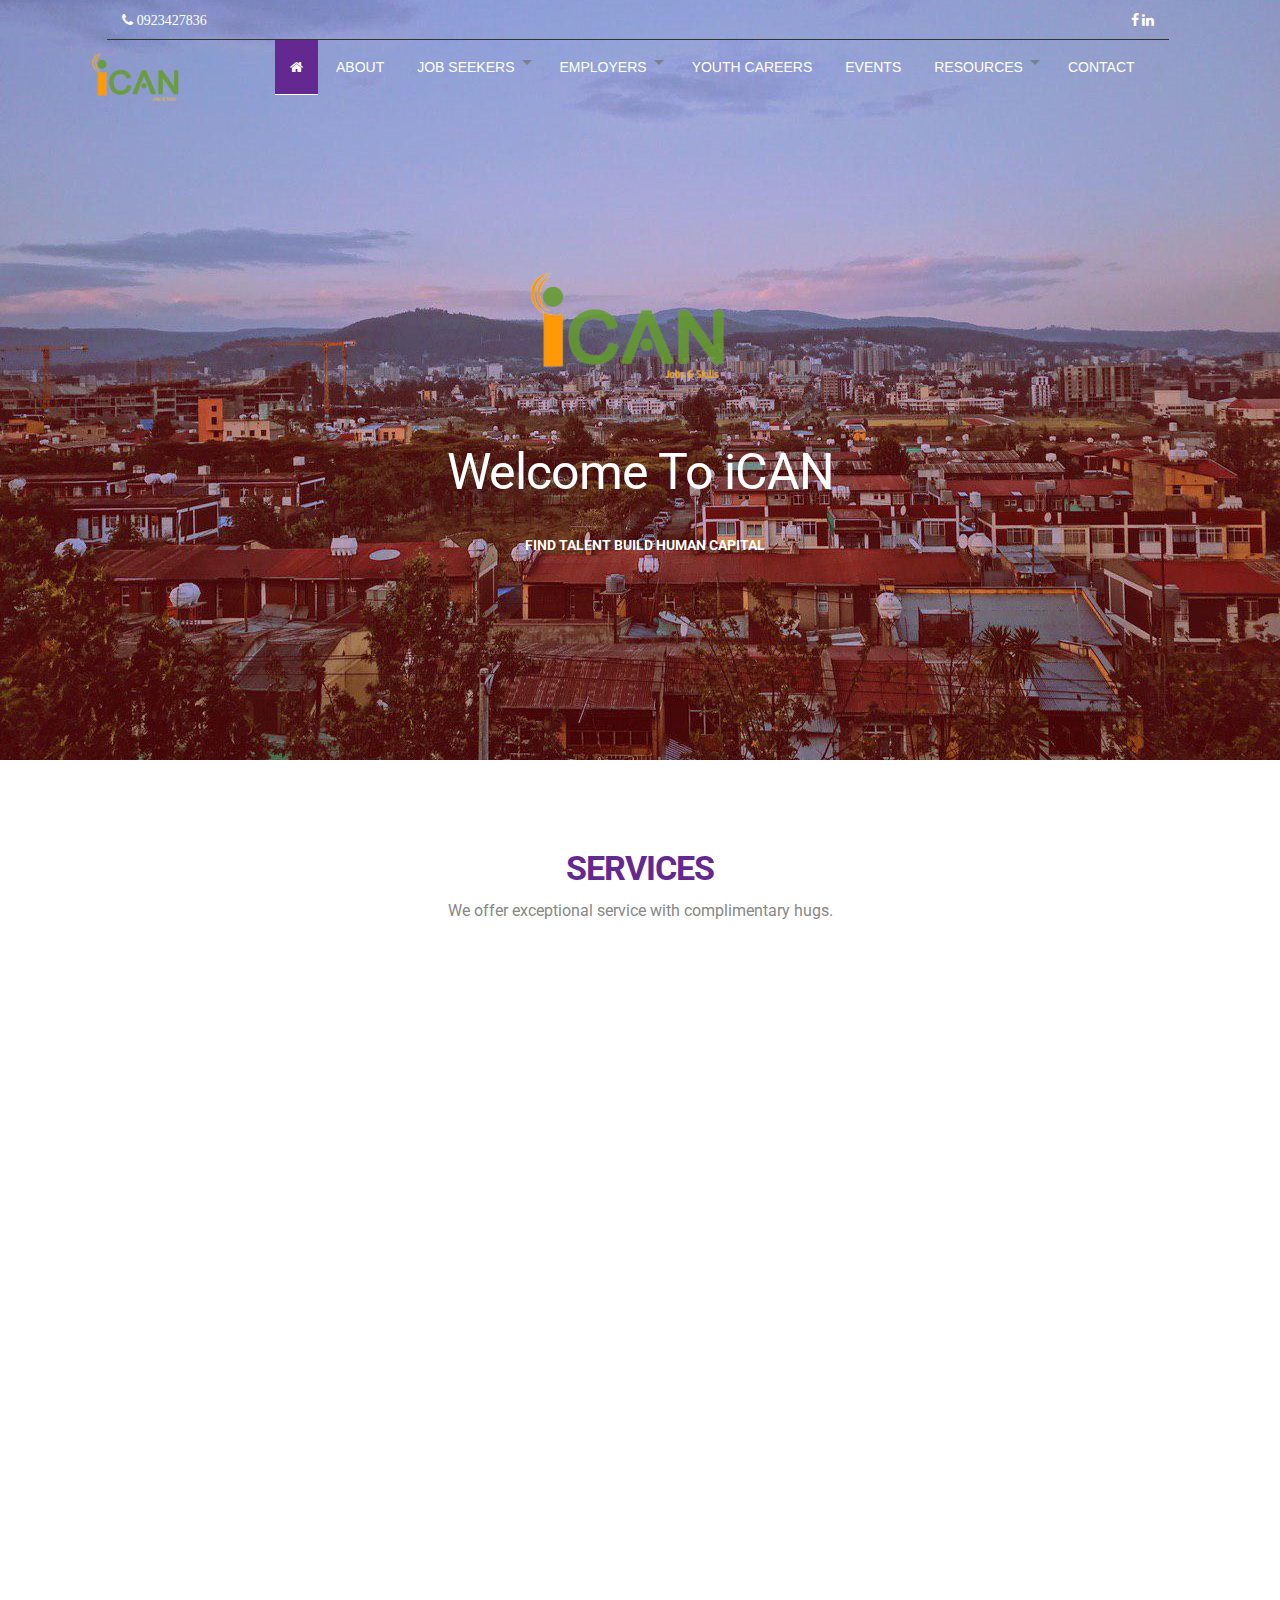
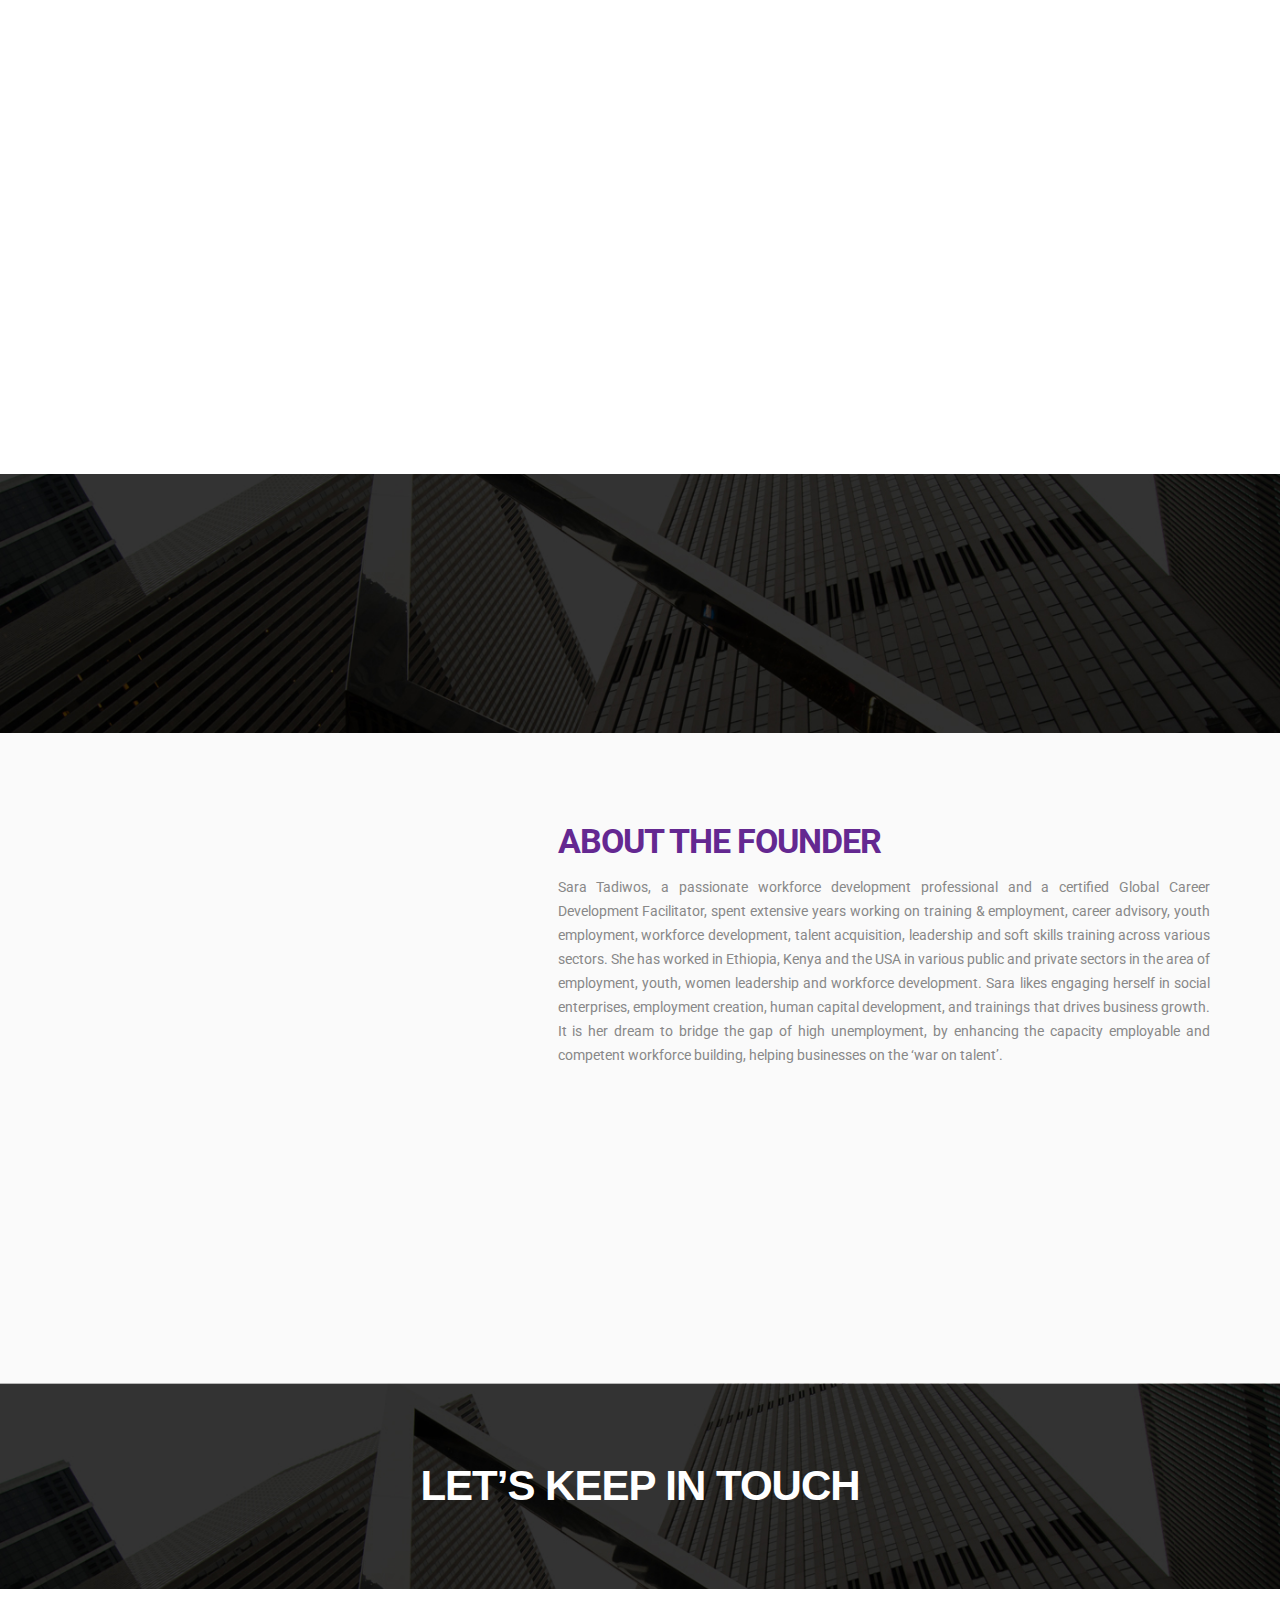
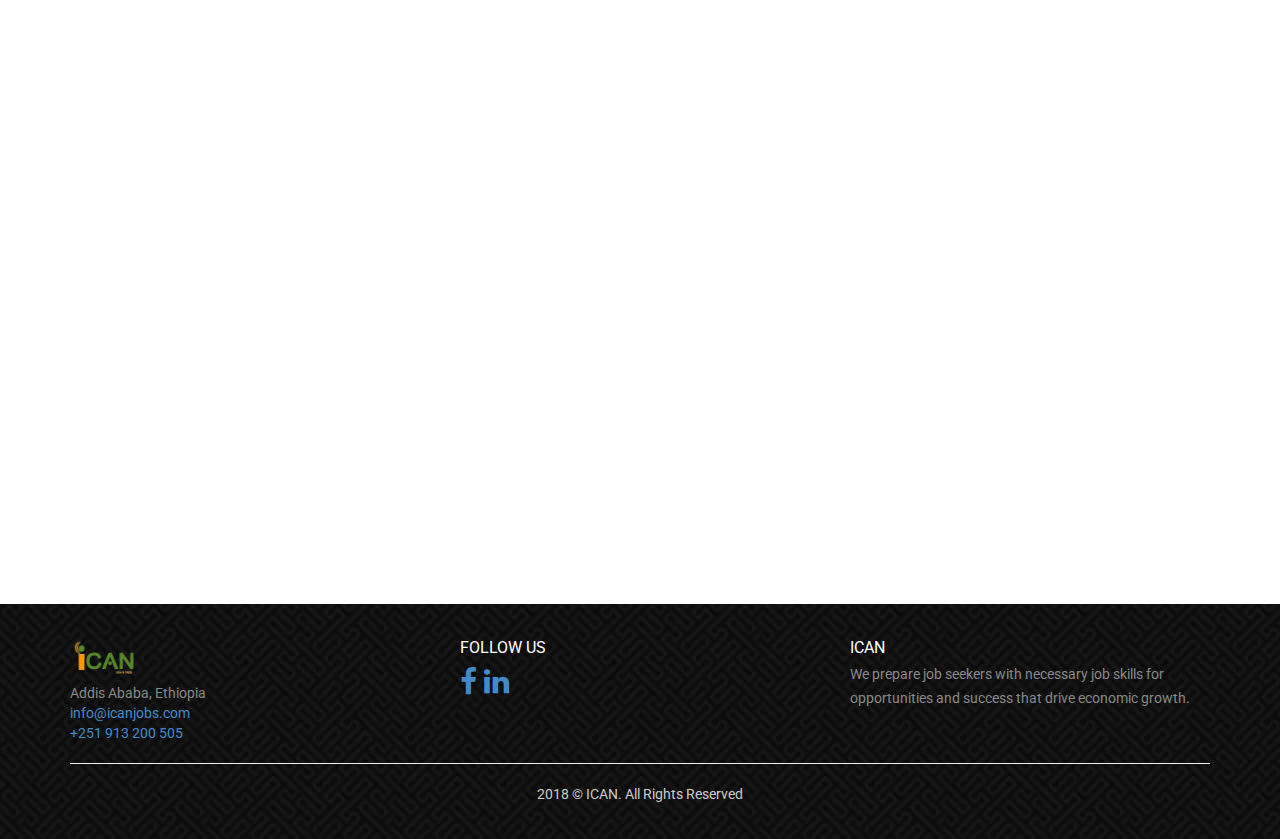
==== commit 2a9715bb: "adiss abab new photo" ====
--- a/index.html
+++ b/index.html
@@ -11,7 +11,7 @@
 
 	<!-- <link href='https://fonts.googleapis.com/css?family=Montserrat:400,700' rel='stylesheet' type='text/css'>
 	<link href='https://fonts.googleapis.com/css?family=Open+Sans:400,300,800italic,700italic,600italic,400italic,300italic,800,700,600' rel='stylesheet' type='text/css'> -->
-	<!-- <link href="https://fonts.googleapis.com/css?family=Roboto" rel="stylesheet">  -->
+	<link href="https://fonts.googleapis.com/css?family=Roboto" rel="stylesheet"> 
 
 	<link href="css/bootstrap.css" rel="stylesheet" type="text/css">
 	<link href="css/style.css" rel="stylesheet" type="text/css">
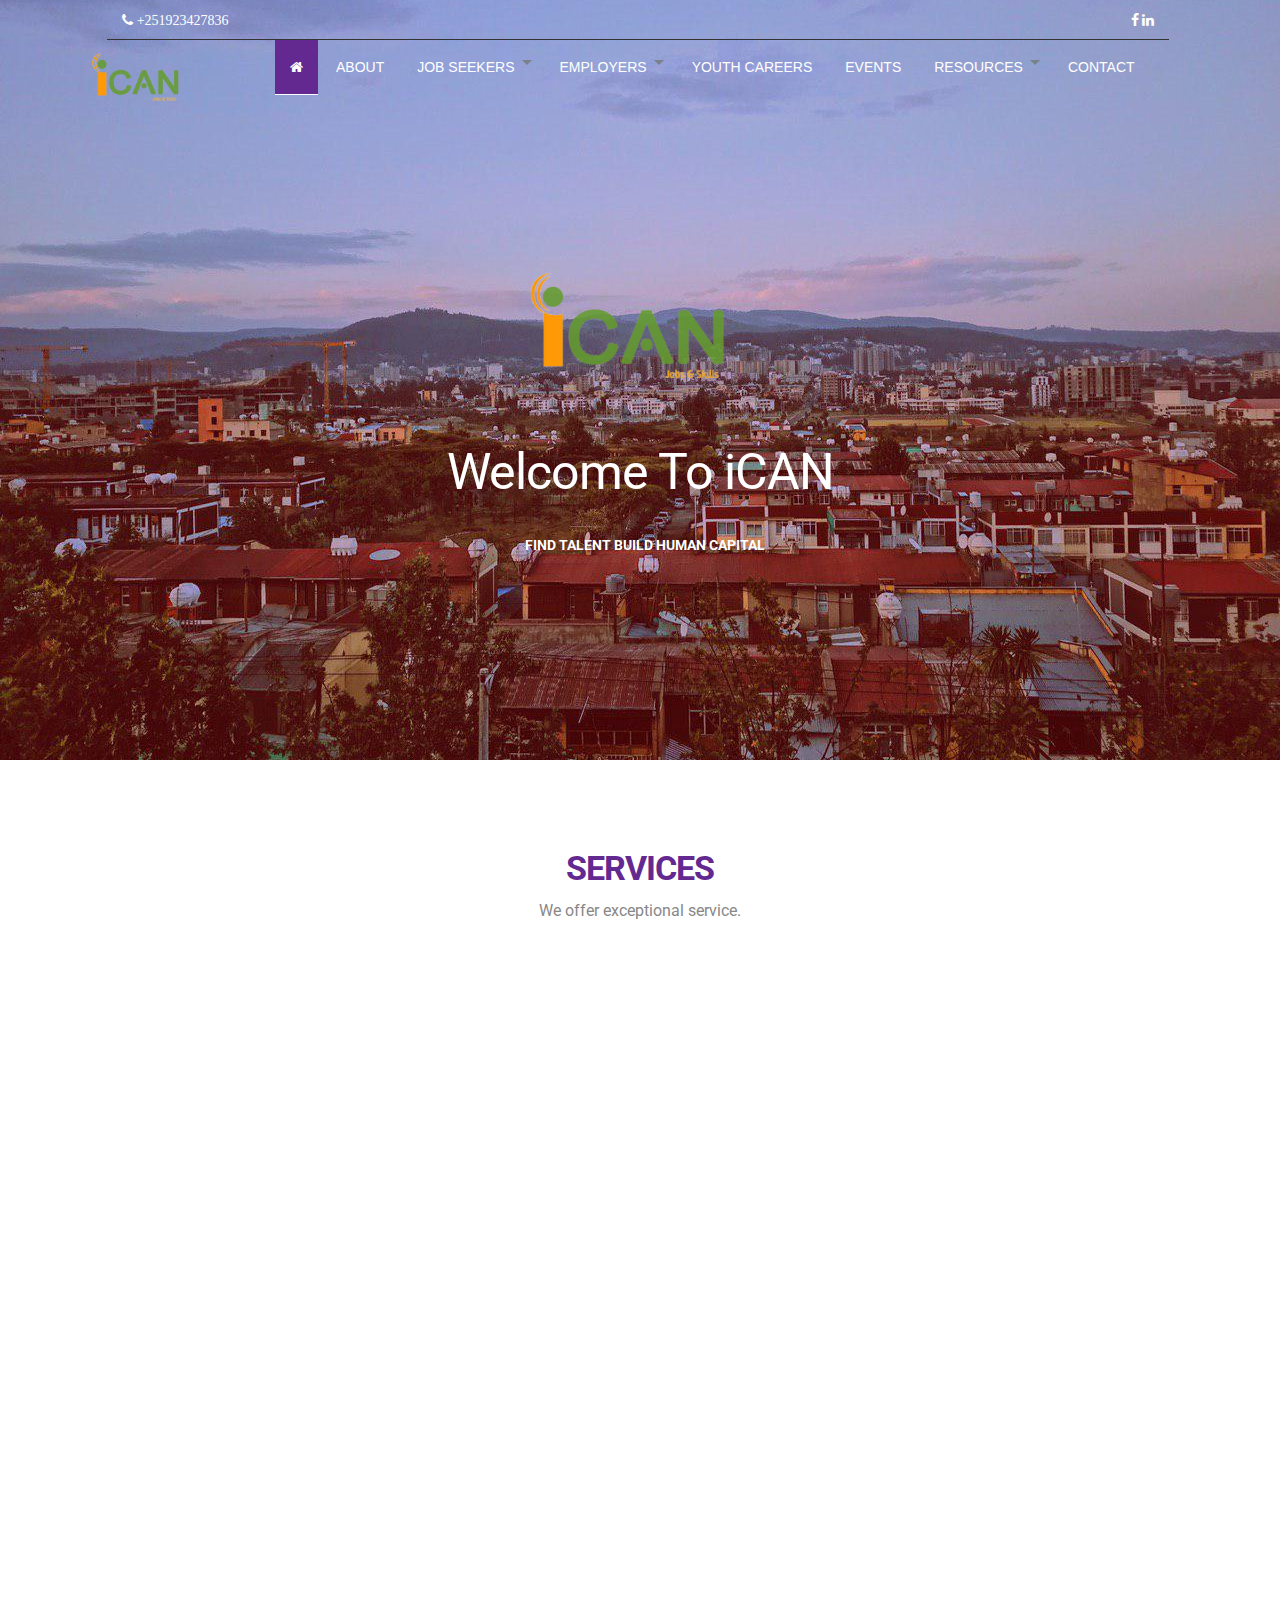
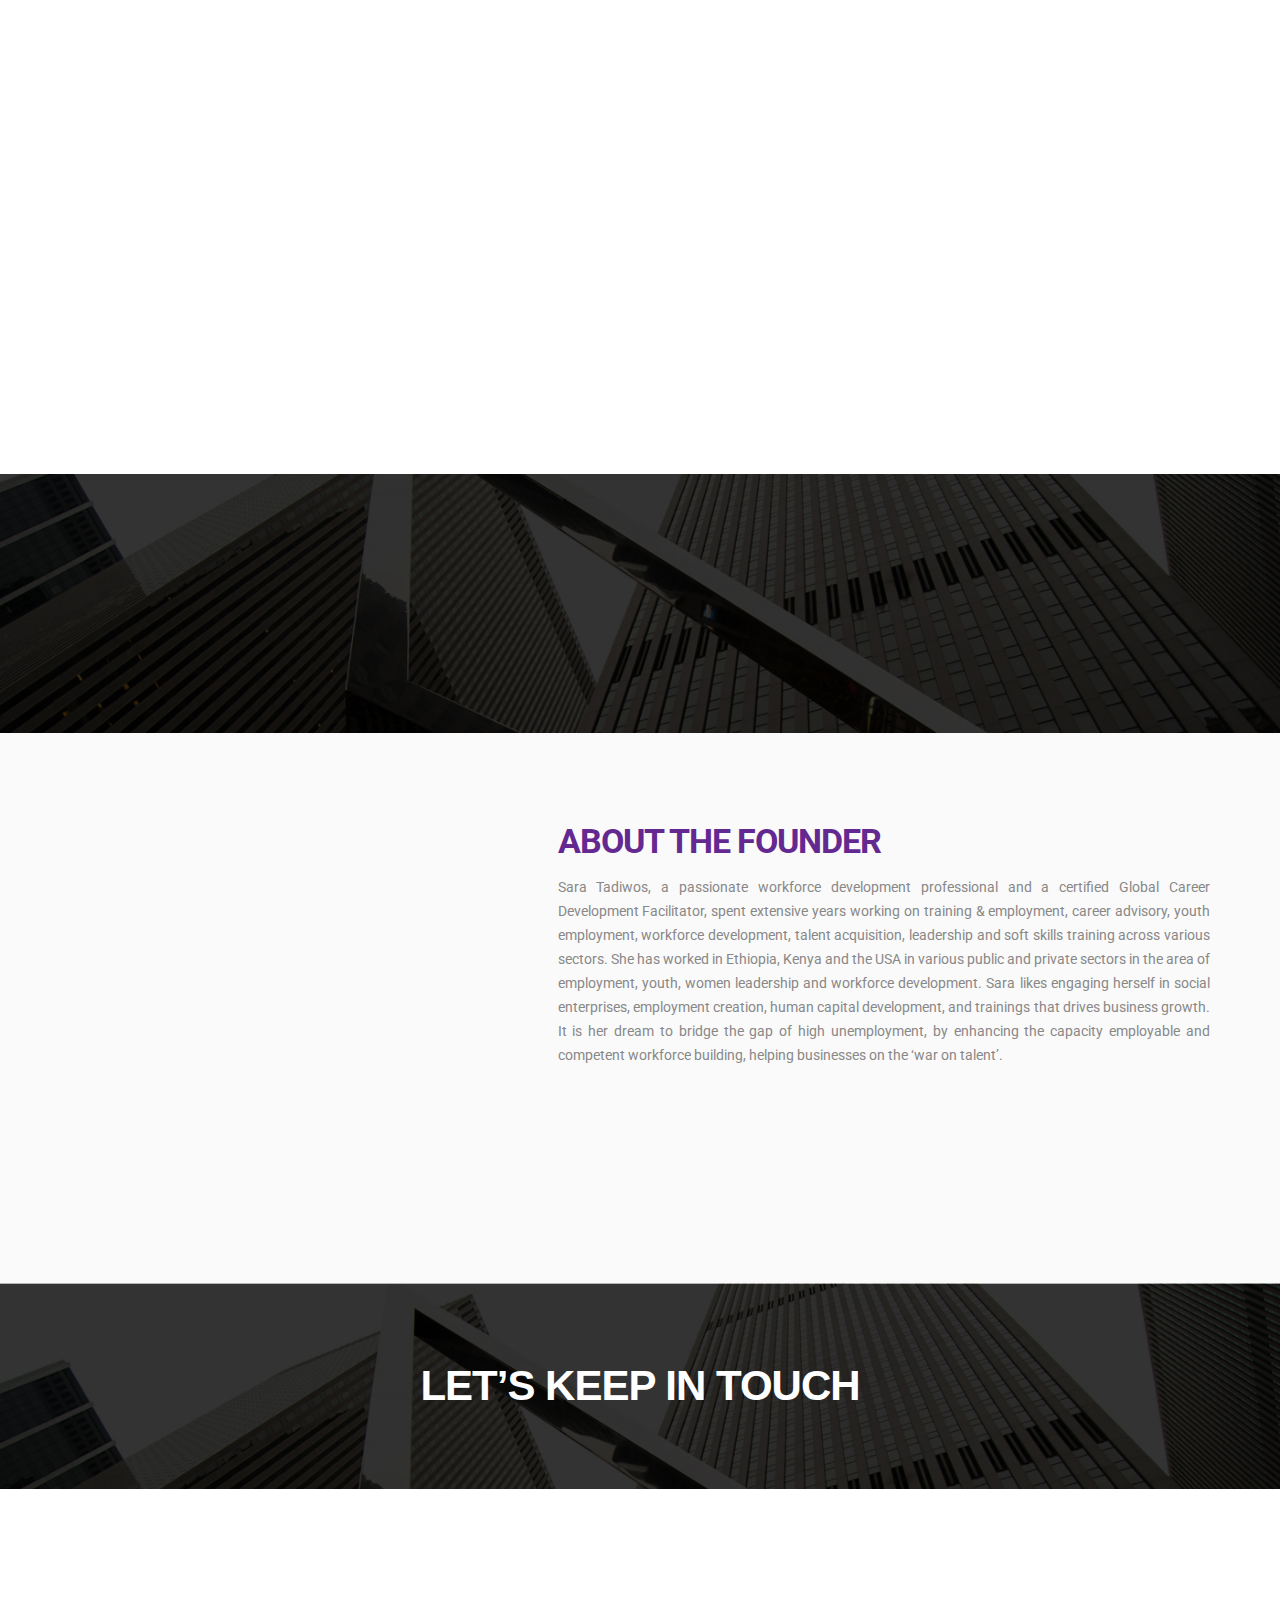
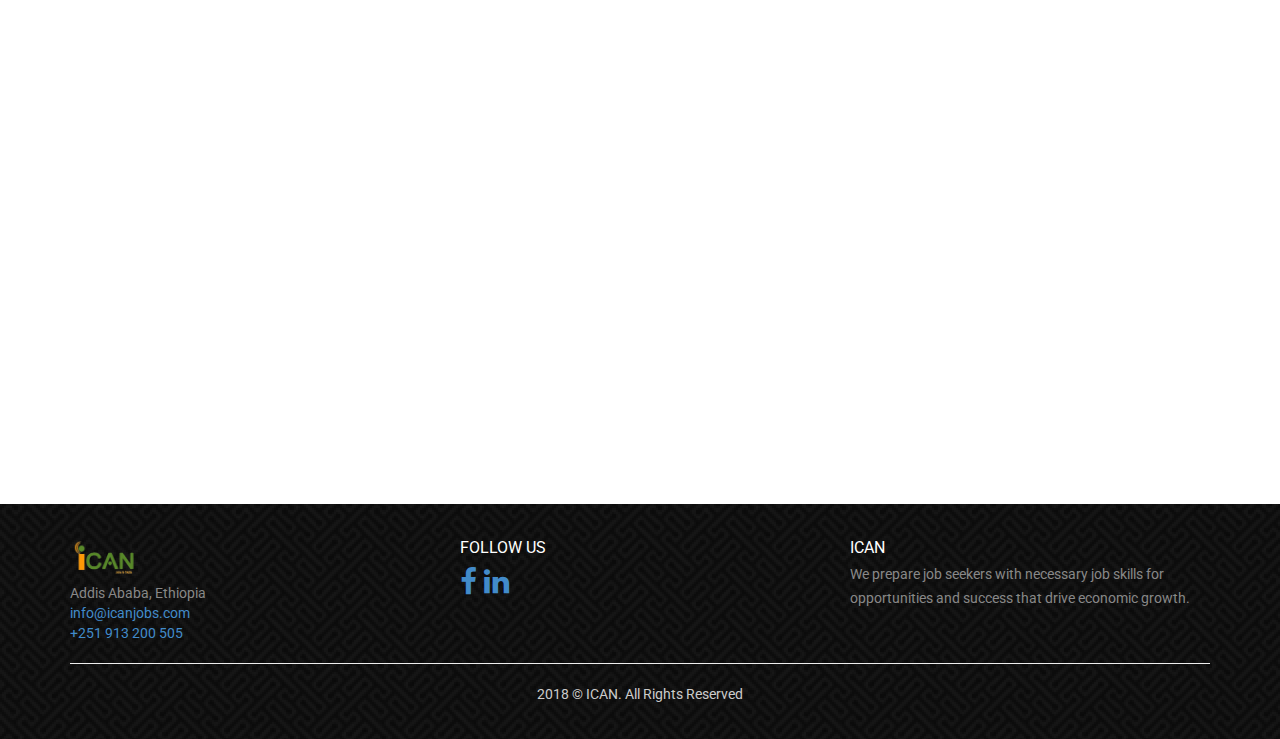
==== commit 3b2ae9c3: "Remove complementary hugs, ican served, spacing photo" ====
--- a/index.html
+++ b/index.html
@@ -43,7 +43,7 @@
 		<div class='top-bar col-xs-offset-1'>
 			<div>
 				<div class=" col-xs-6" style="text-align: left">
-					<span class="fa fa-phone"> 0923427836
+					<span class="fa fa-phone"> +251923427836
 				</div>
 				<div class="col-xs-6 social-icons" style="text-align: right">
 					<a href=""><span class="fa fa-facebook"></span></a>
@@ -122,7 +122,7 @@
 		<!--main-section-start-->
 		<div class="container">
 			<h2 style="color: #642891">Services</h2>
-			<h6>We offer exceptional service with complimentary hugs.</h6>
+			<h6>We offer exceptional service.</h6>
 			<div class="row">
 				<div class="service-col col-lg-12 col-sm-12  text-left wow fadeInRight delay-05s">
 				
--- a/css/style.css
+++ b/css/style.css
@@ -919,7 +919,7 @@
 }
 figure.founder{
 	overflow: hidden;
-	height: 450px;
+	height: 350px;
 }
 figure.founder img {
 	width: 300px;
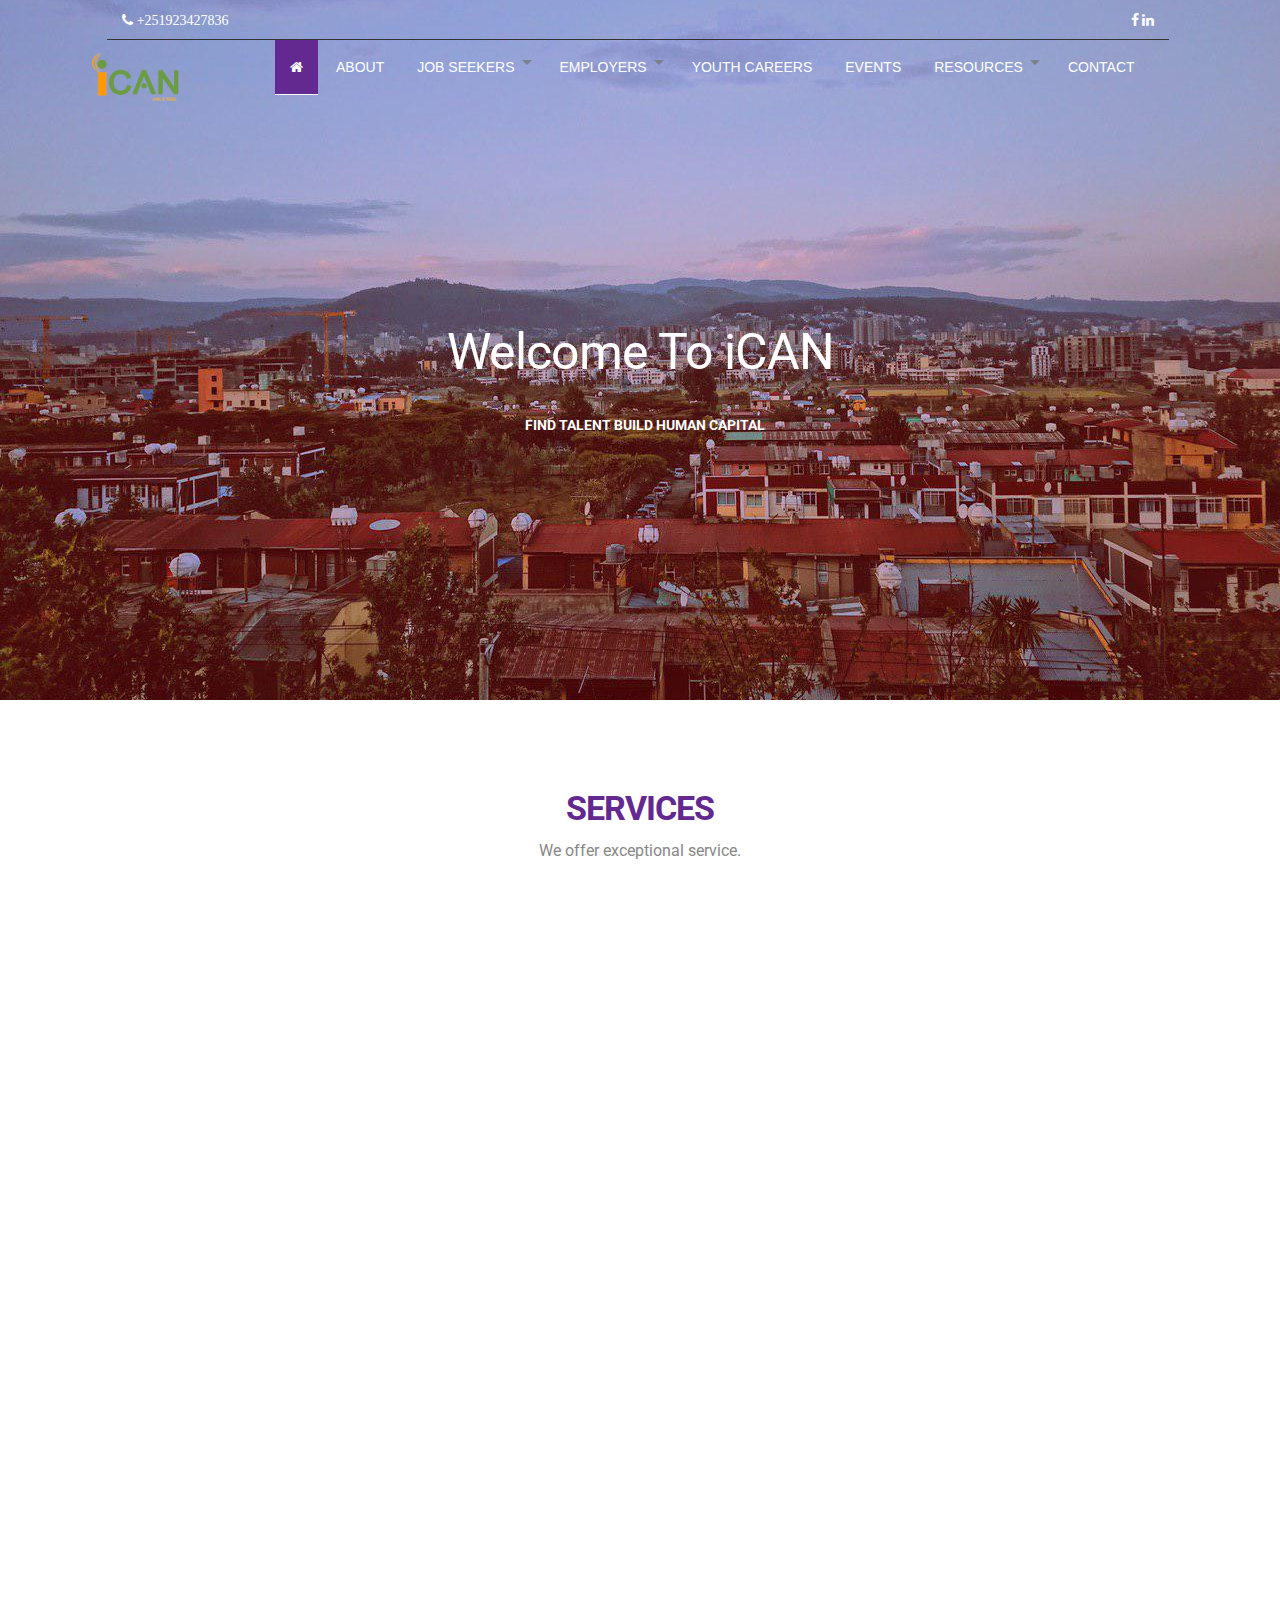
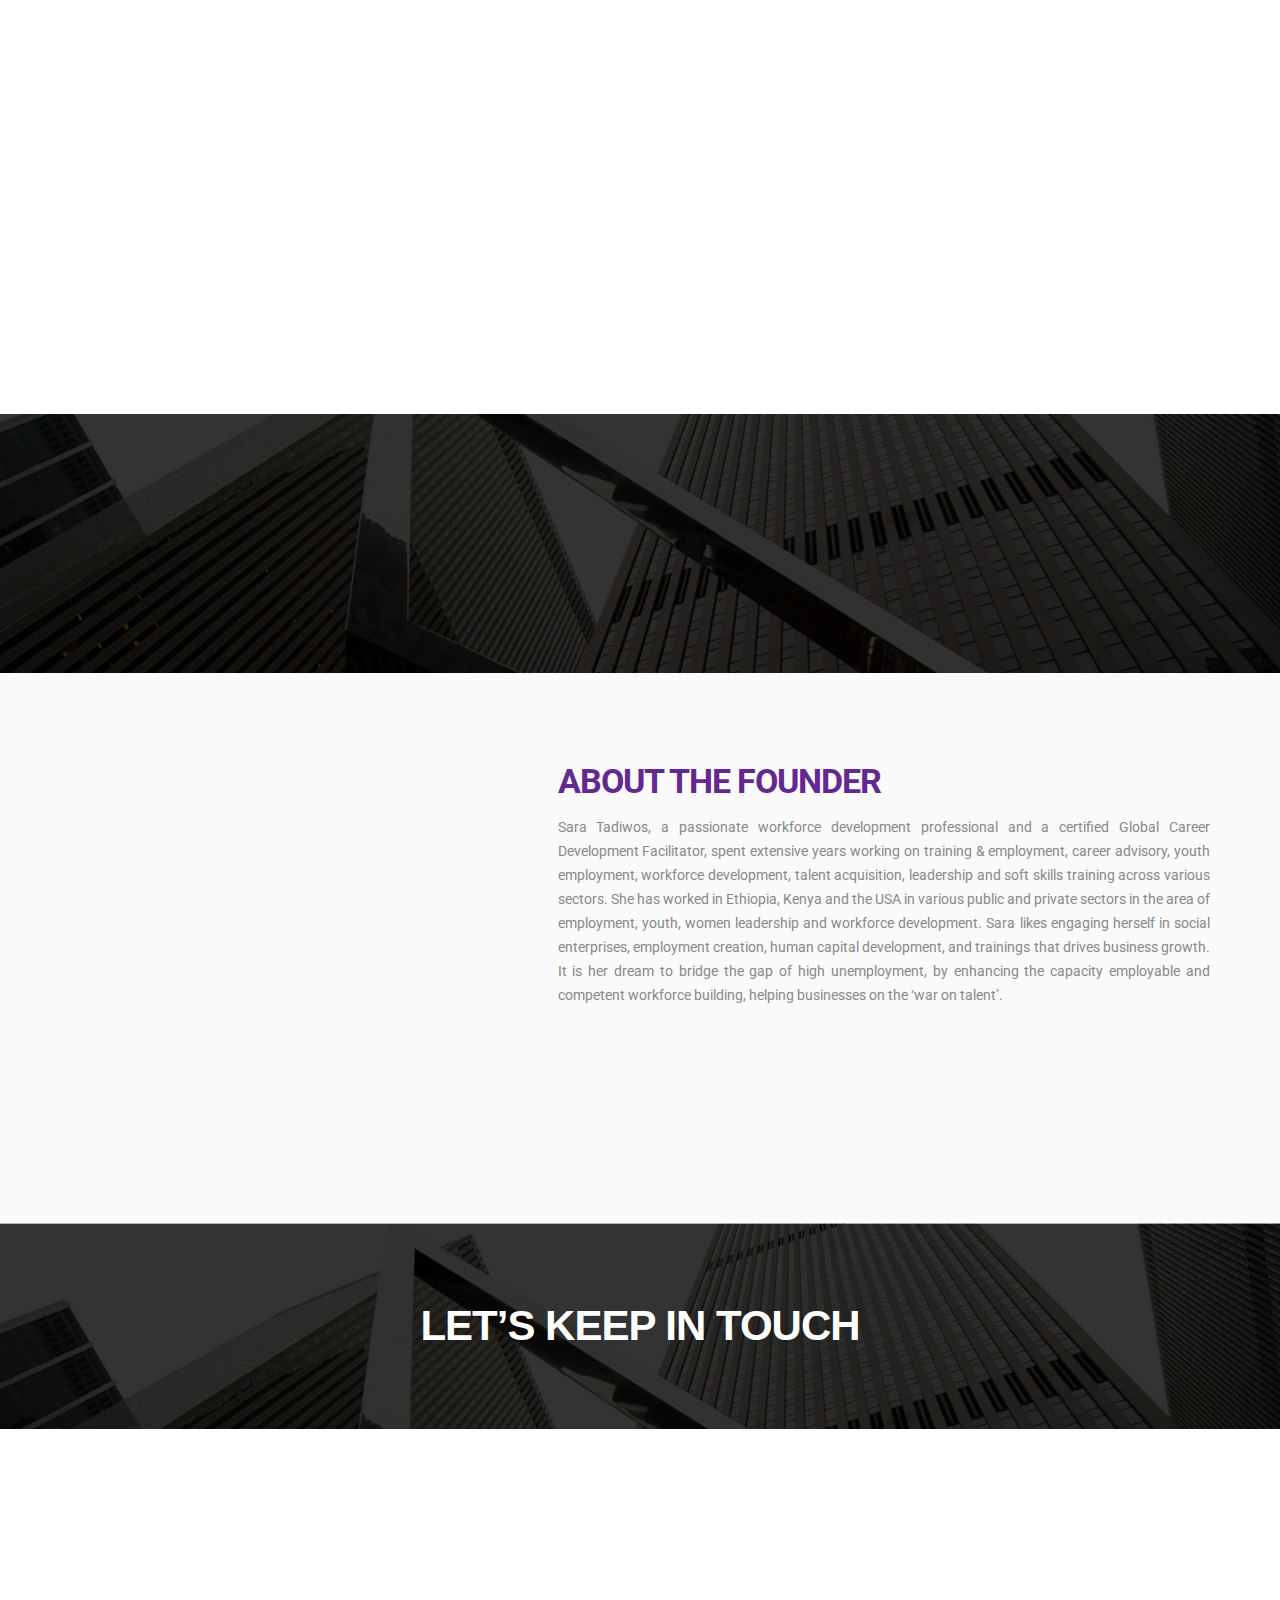
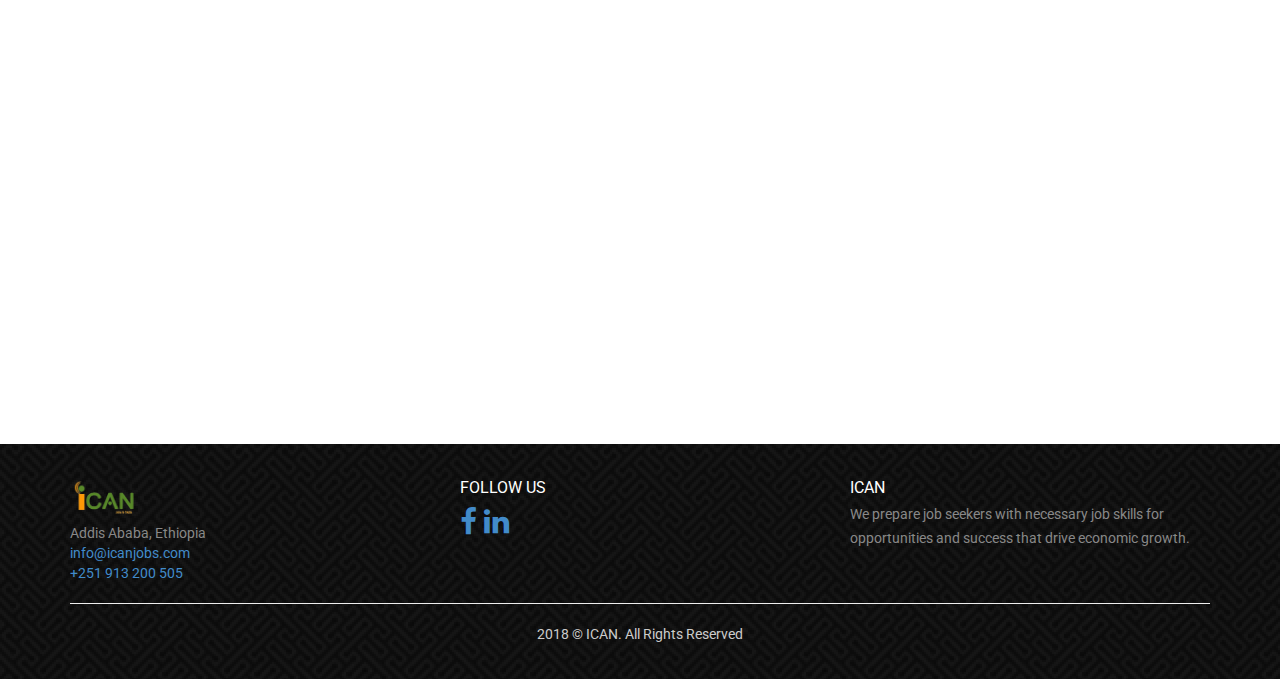
==== commit fad74e3f: "remove home logo" ====
--- a/index.html
+++ b/index.html
@@ -101,9 +101,7 @@
 		</nav>
 
 		<div class="container main-header">
-			<figure class="logo animated fadeInDown bounce delay-07s">
-				<a href="#"><img style="height: 100%" src="img/logo.png" alt=""></a>
-			</figure>
+			
 			<h1 class="animated fadeInDown delay-07s">Welcome To iCAN</h1>
 			<ul  class="we-create animated fadeInUp delay-1s">
 				<li style="font-weight: 700;color: white"> Find talent build human capital</li>
--- a/css/style.css
+++ b/css/style.css
@@ -91,7 +91,7 @@
 	
 }
 .header .main-header {
-	padding:150px 0;
+	padding:210px 0;
 	text-align:center;
 }
 
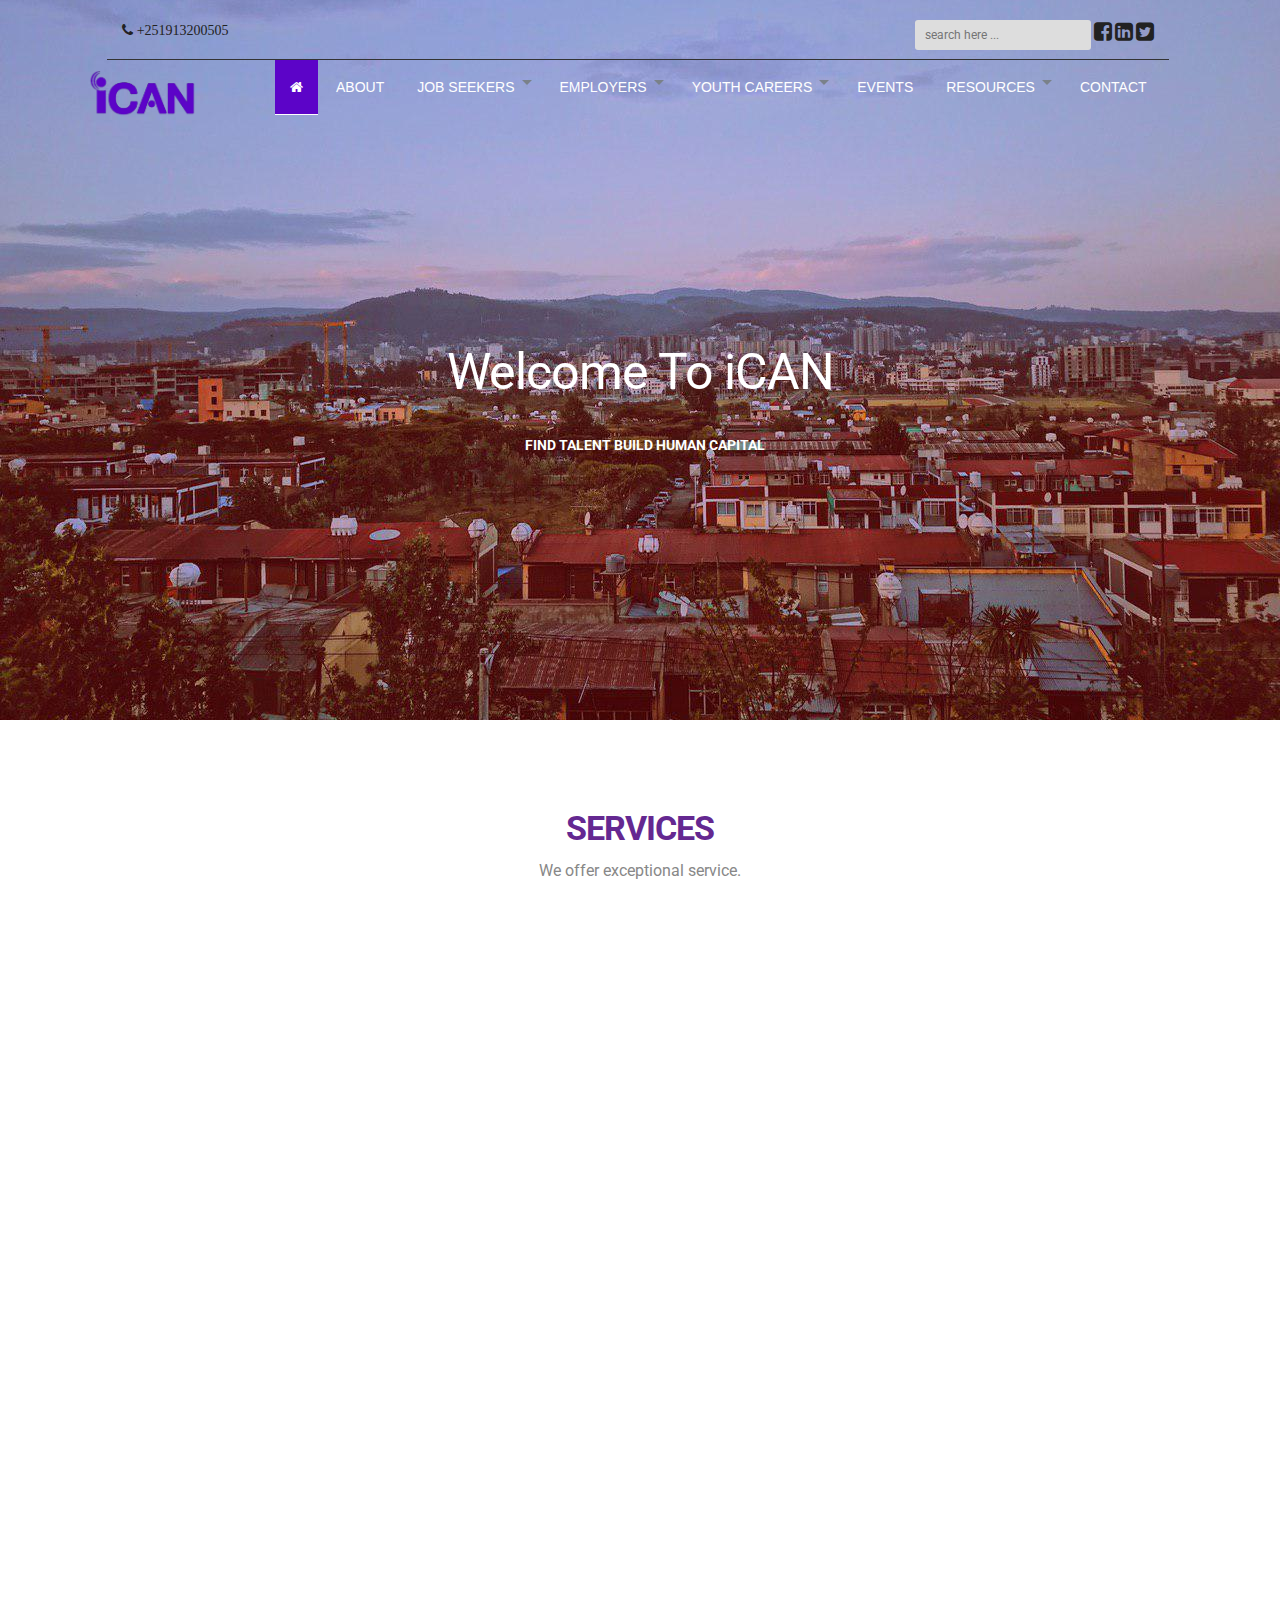
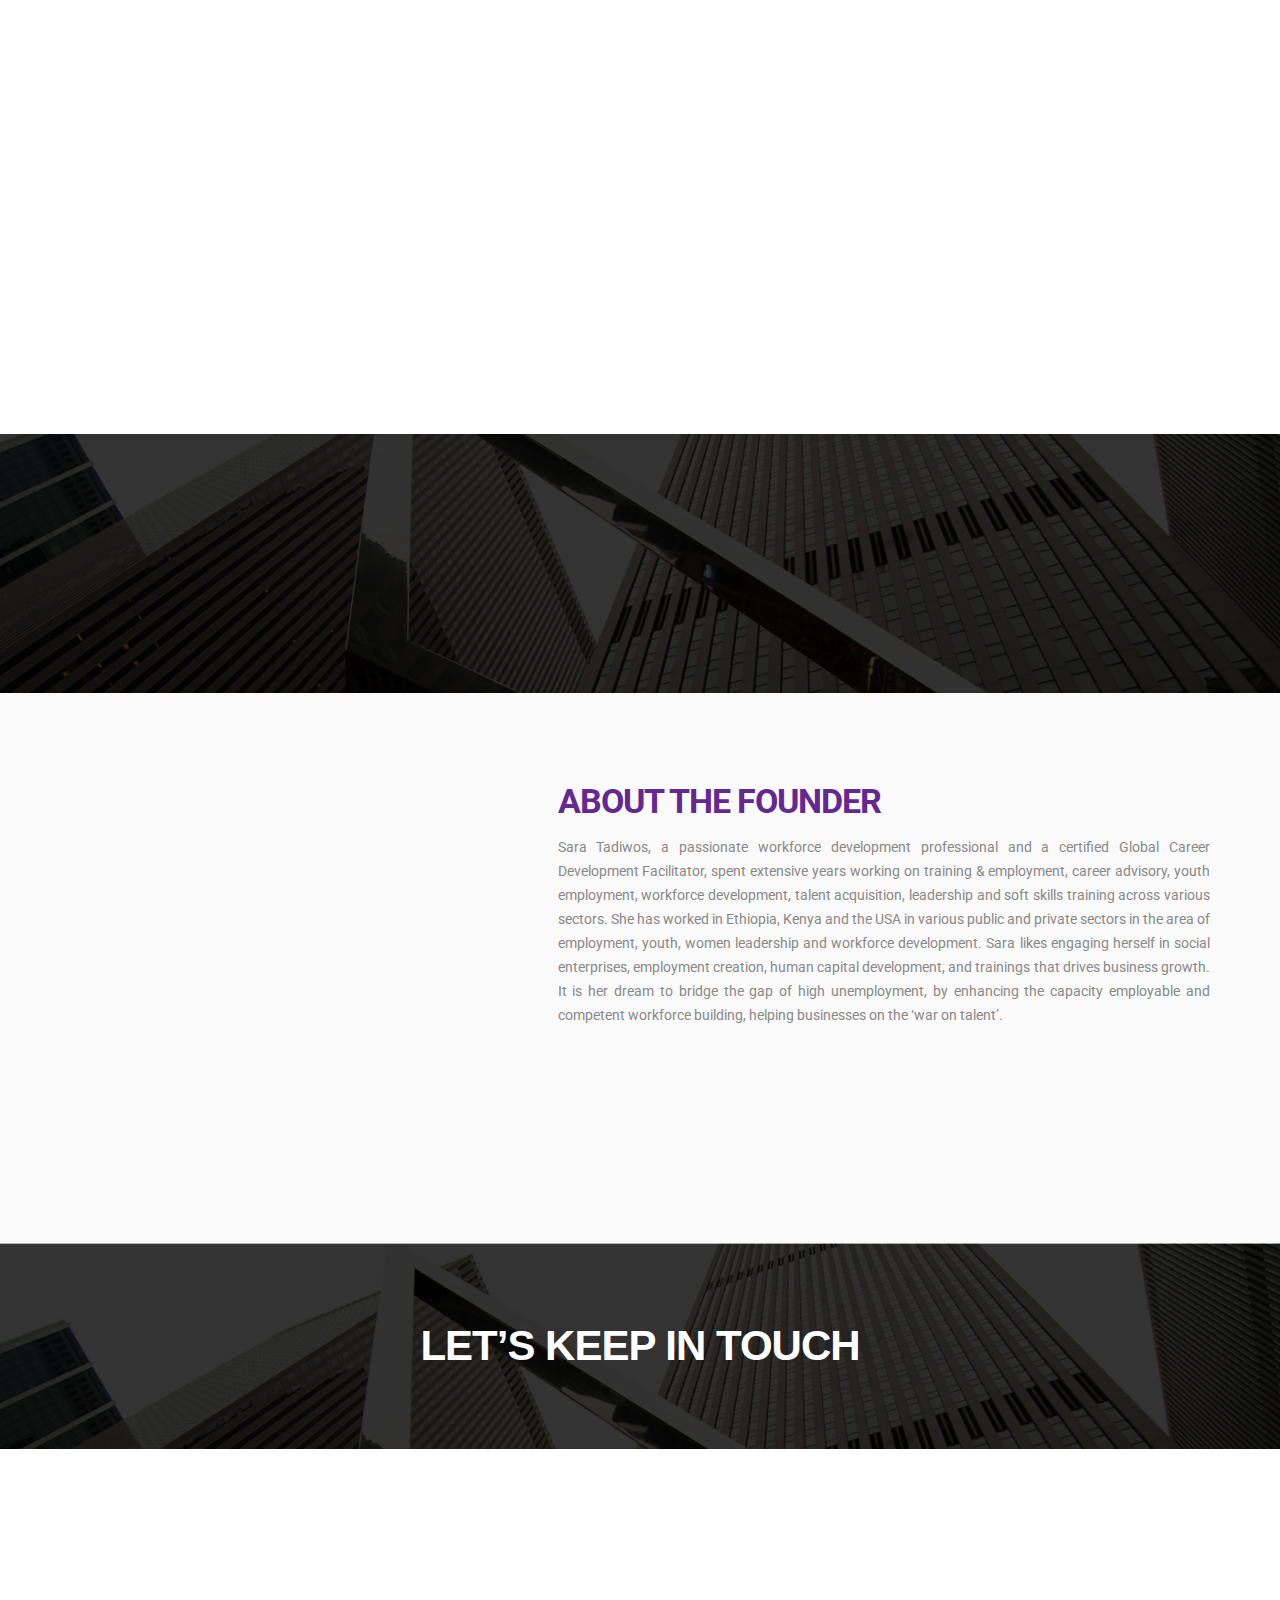
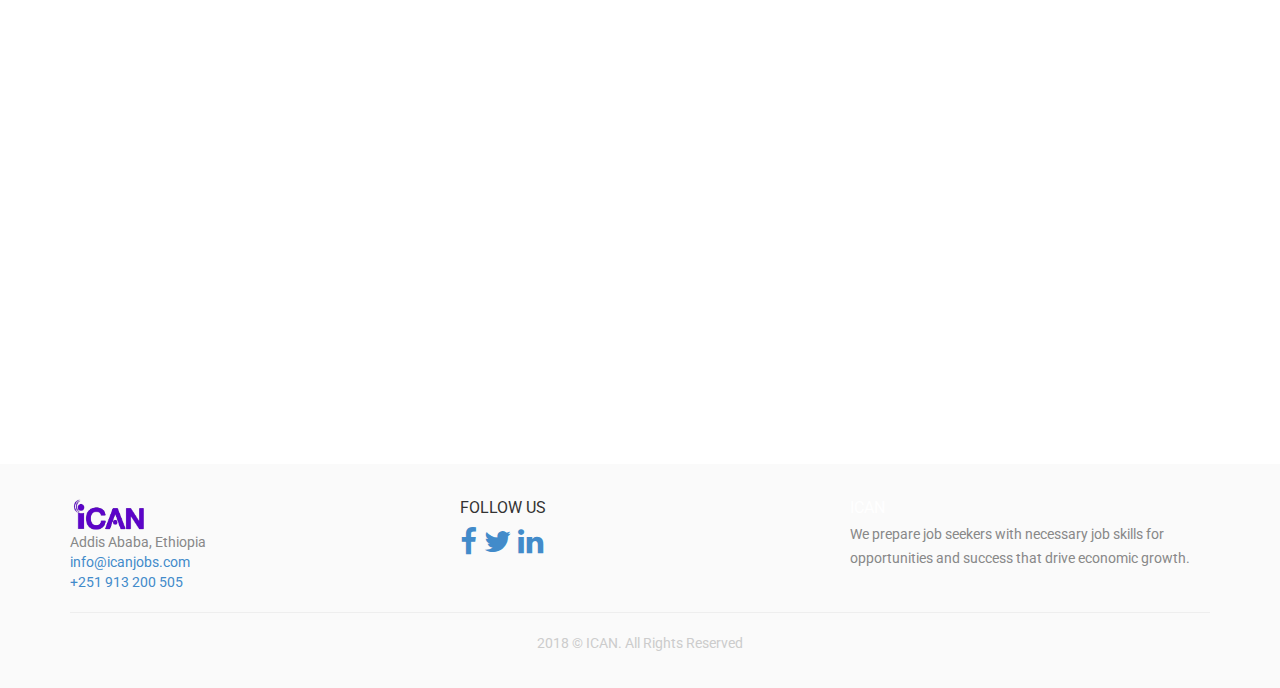
==== commit 74164699: "about background, nav and top bar fiksed" ====
--- a/index.html
+++ b/index.html
@@ -40,19 +40,25 @@
 	
 	<header class="header" id="header">
 		<!--header-start-->
-		<div class='top-bar col-xs-offset-1'>
-			<div>
-				<div class=" col-xs-6" style="text-align: left">
-					<span class="fa fa-phone"> +251923427836
-				</div>
-				<div class="col-xs-6 social-icons" style="text-align: right">
-					<a href=""><span class="fa fa-facebook"></span></a>
-					<a href=""><span class="fa fa-linkedin"></span></a>
-				</div>
-			</div>
-		</div>
+		<div class='empty-top'>
 		
+		</div>	
 		<nav class="main-nav-outer delay-02s " id="test">
+				<div class='top-bar col-xs-offset-1'>
+					<div>
+						<div class=" col-xs-6" style="text-align: left">
+							<span class="fa fa-phone"> +251913200505
+						</div>
+						<div class="col-xs-6 social-icons" style="text-align: right">
+							<input type="text" placeholder="search here ..." style="border:0;color:#5c04c8;background: #ddd" class="input-sm" />
+							<a href=""><span class="fa fa-facebook-square"></span></a>
+							<a href=""><span class="fa fa-linkedin-square"></span></a>
+							<a href=""><span class="fa fa-twitter-square"></span></a>
+							
+						</div>
+					</div>
+				</div>
+
 				<!--main-nav-start-->
 				<div class="container">
 					<div class='col-sm-2 col-xs-4'><img class="logo" src="img/logo.png" /></div>
@@ -73,10 +79,20 @@
 											<li><a href='construction.html'><span>Post Jobs</span></a></li>
 											<li><a href='construction.html'><span>Recruitment</span></a></li>
 											<li><a href='construction.html'><span>HR Consulting services</span></a></li>
+											<li><a href='construction.html'><span>Find talent</span></a></li>
+											<li><a href='construction.html'><span>Employer branding</span></a></li>
+											
+											
+											
 									</ul>
 
 							</li>
-							<li><a href="construction.html">Youth Careers</a></li>
+							<li class="has-sub">
+								<a href="construction.html">Youth Careers</a>
+								<ul>
+									<li><a href='construction.html'> career advisory</a></li>
+								</ul>
+							</li>
 							
 							<li><a href="construction.html">Events</a></li>
 							<li class='has-sub'>
@@ -85,7 +101,9 @@
 								<ul>
 									<li><a href='construction.html'>Blogs</a></li>
 									<li><a href='construction.html'>News</a></li>
-									<li><a href='construction.html'>Advices</a></li>
+									<li><a href='construction.html'>Make an appointment</a></li>
+									<li><a href='construction.html'>help center </a></li>
+									
 								</ul>
 							</li>
 							
@@ -255,7 +273,7 @@
 				<div class="col-lg-6 col-sm-7 wow fadeInLeft">
 					<div class="contact-info-box address clearfix">
 						<h3 style="text-align: right"><i class="fa fa-map-marker"></i></h3>
-						<span> Addis Ababa, Wolo sefer, HMM Building, 8 th floor</span>
+						<span> Addis Ababa, Wolo sefer, HMM Tower, 8 th floor</span>
 					</div>
 					<div class="contact-info-box phone clearfix">
 						<h3 style="text-align: right"><i class="fa fa-phone"></i></h3>
@@ -308,10 +326,11 @@
 
 				</div>
 				<div class='col-sm-4'>
-					<h3 style="color:white">Follow Us</h3>
-					<div style="font-size: 22pt;">
-
+					<h3 style="color:#333">Follow Us</h3>
+					<div style="font-size: 22pt; color: #5c04c8">
+							
 					<a href=""><span class="fa fa-facebook"></span></a>
+					<a href=""><span class="fa fa-twitter"></span></a>
 					<a href=""><span class="fa fa-linkedin"></span></a>
 					</div>
 				</div>
--- a/css/style.css
+++ b/css/style.css
@@ -242,7 +242,7 @@
 	font-size:100px;
 	text-align: center;
 	display:block;
-	color:#642891;
+	color:#5c04c8;
 	font-family: 'FontAwesome';
 	line-height:38px;
 }
@@ -461,13 +461,13 @@
 	width:68px;
 	height:68px;
 	margin:0 auto;
-	border:2px solid #642891;
+	border:2px solid #5c04c8;
 	border-radius:50%;
 	display:block;
 	line-height:68px;
 	text-align:center;
 	font-size:27px;
-	color:#642891;
+	color:#5c04c8;
 	cursor: pointer;
 	transition:all 0.3s ease-in-out;
 	-moz-transition:all 0.3s ease-in-out;
@@ -798,8 +798,9 @@
 ---------------------------------*/
 
 .footer{
-	background:url(../img/pw_maze_black_2X.png) left top repeat;
+	_background:url(../img/pw_maze_black_2X.png) left top repeat;
 	padding:35px 0 35px;
+	background: #fafafa;
 }
 .footer-logo{
 	
@@ -894,12 +895,16 @@
 	animation-delay: 1.2s; 
 	-webkit-animation-delay: 1.2s; 
 }
-
+.empty-top {
+	background: transparent;
+	height: 10px;
+}
 .top-bar {
+	
 	background: transparent;
 	border-bottom:1px solid #333		;
 	width: 83%;
-	height: 40px;
+	height: 50px;
 	z-index: 999;
 	padding: 10px 0 0px;
 	color: white;
@@ -911,11 +916,15 @@
 }
 
 a:hover {
-	color:#642891 !important;
+	color:#5c04c8 !important;
 }
 
 .top-bar .social-icons span {
-	margin: 0px;
+	
+font-size: 1.5em;
+}
+.top-bar .social-icons  a:hover {
+	color: #5c04c8;
 }
 figure.founder{
 	overflow: hidden;
@@ -1018,7 +1027,7 @@
   }
 
   .selected-menu {
-	  background-color: #642891;
+	  background-color: #5c04c8;
 	  color: white;
 	  padding: 10px;
 	  border-bottom: solid 1px white;
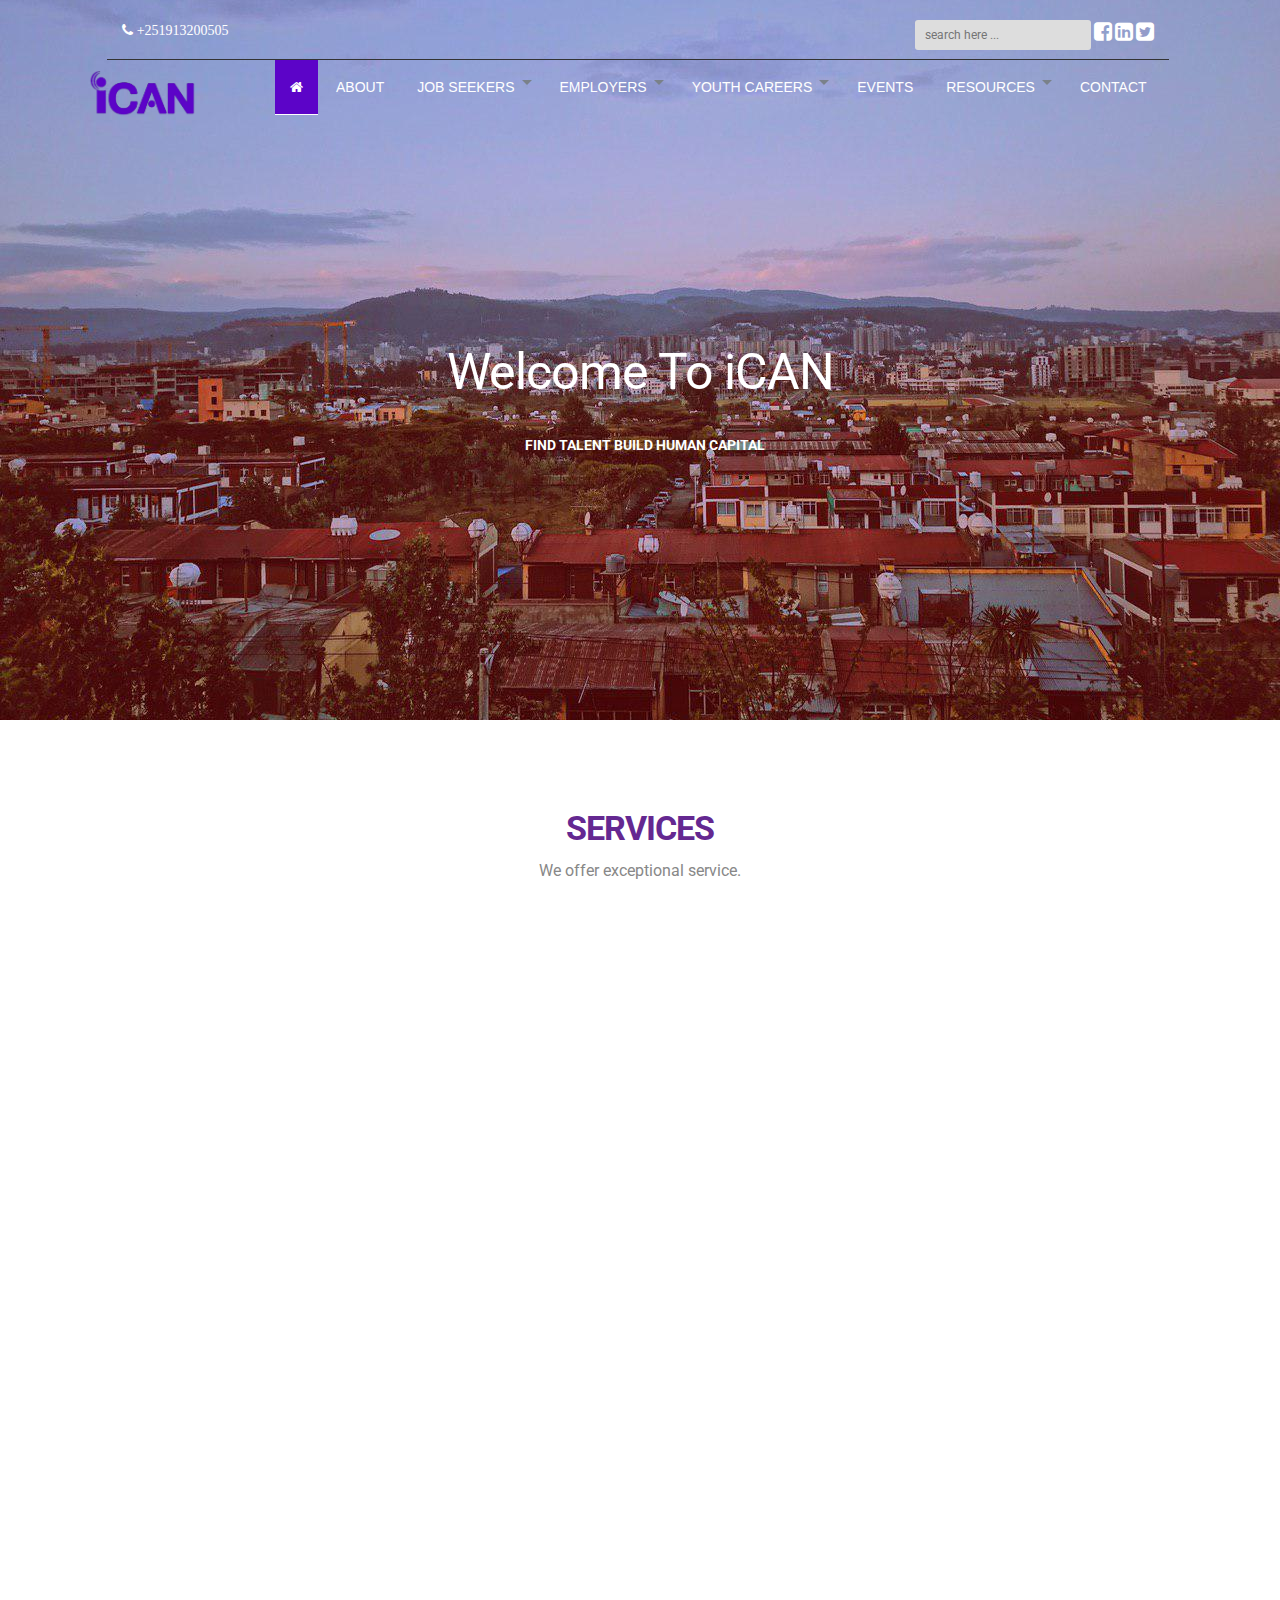
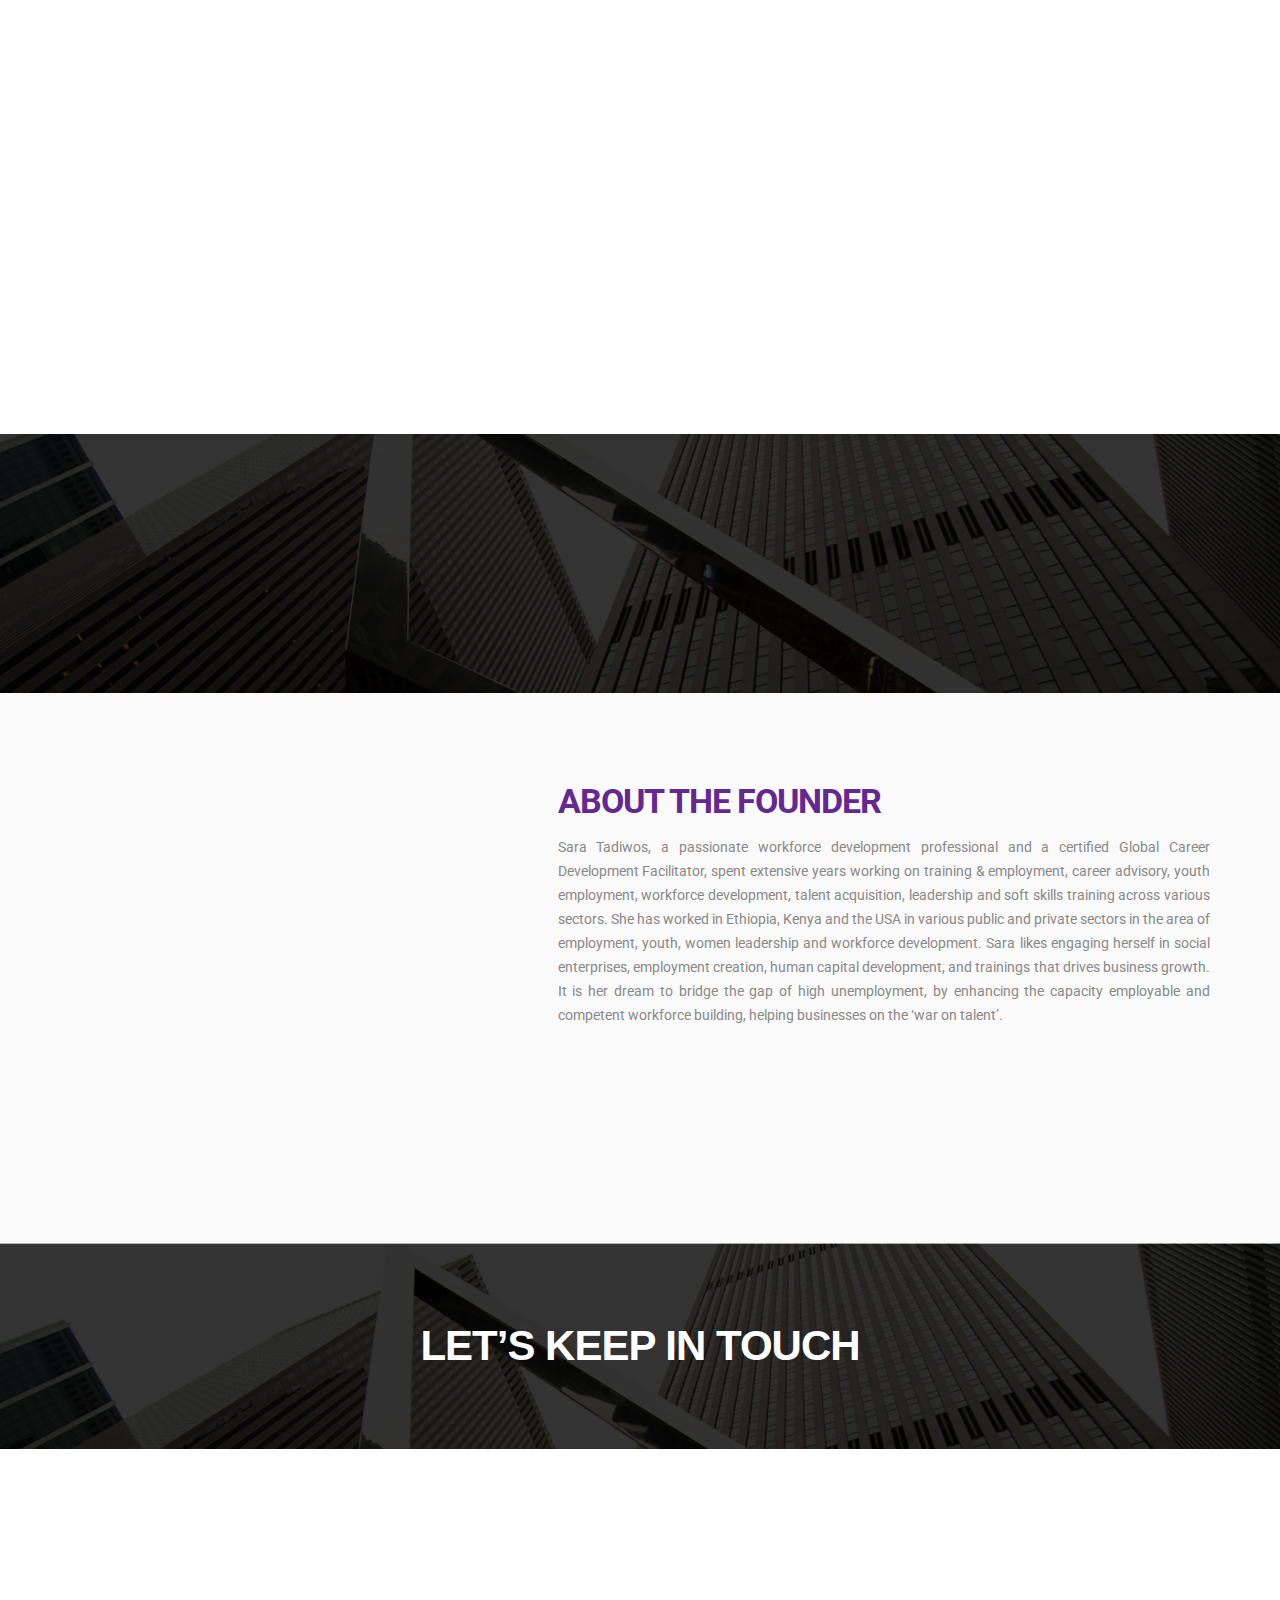
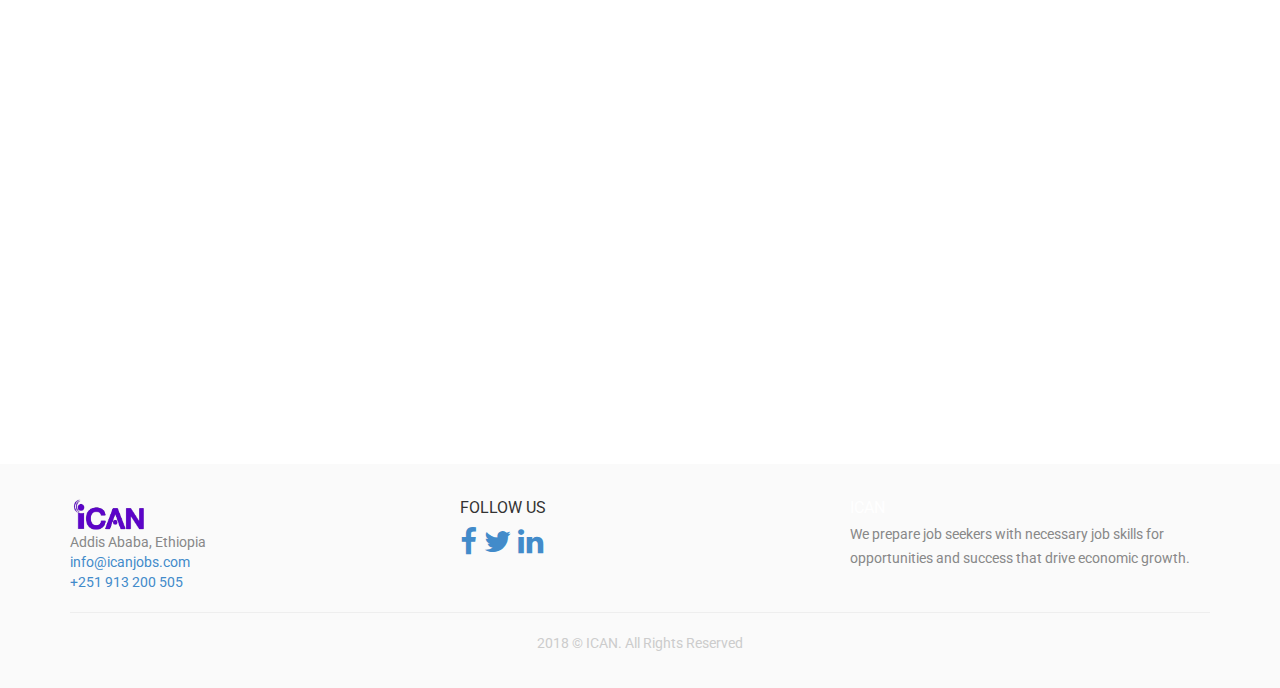
==== commit 80cafe5e: "top bar color white" ====
--- a/index.html
+++ b/index.html
@@ -51,8 +51,9 @@
 						</div>
 						<div class="col-xs-6 social-icons" style="text-align: right">
 							<input type="text" placeholder="search here ..." style="border:0;color:#5c04c8;background: #ddd" class="input-sm" />
-							<a href=""><span class="fa fa-facebook-square"></span></a>
-							<a href=""><span class="fa fa-linkedin-square"></span></a>
+							
+							<a href="https://www.facebook.com/International-Career-Advisory-Network-187269622191533/"><span class="fa fa-facebook-square"></span></a>
+							<a href="https://www.linkedin.com/company/international-career-advisory-network/about/?viewAsMember=true"><span class="fa fa-linkedin-square"></span></a>
 							<a href=""><span class="fa fa-twitter-square"></span></a>
 							
 						</div>
@@ -329,9 +330,9 @@
 					<h3 style="color:#333">Follow Us</h3>
 					<div style="font-size: 22pt; color: #5c04c8">
 							
-					<a href=""><span class="fa fa-facebook"></span></a>
+					<a href="https://www.facebook.com/International-Career-Advisory-Network-187269622191533/"><span class="fa fa-facebook"></span></a>
 					<a href=""><span class="fa fa-twitter"></span></a>
-					<a href=""><span class="fa fa-linkedin"></span></a>
+					<a href="https://www.linkedin.com/company/international-career-advisory-network/about/?viewAsMember=true		"><span class="fa fa-linkedin"></span></a>
 					</div>
 				</div>
 				<div class='col-sm-4'>
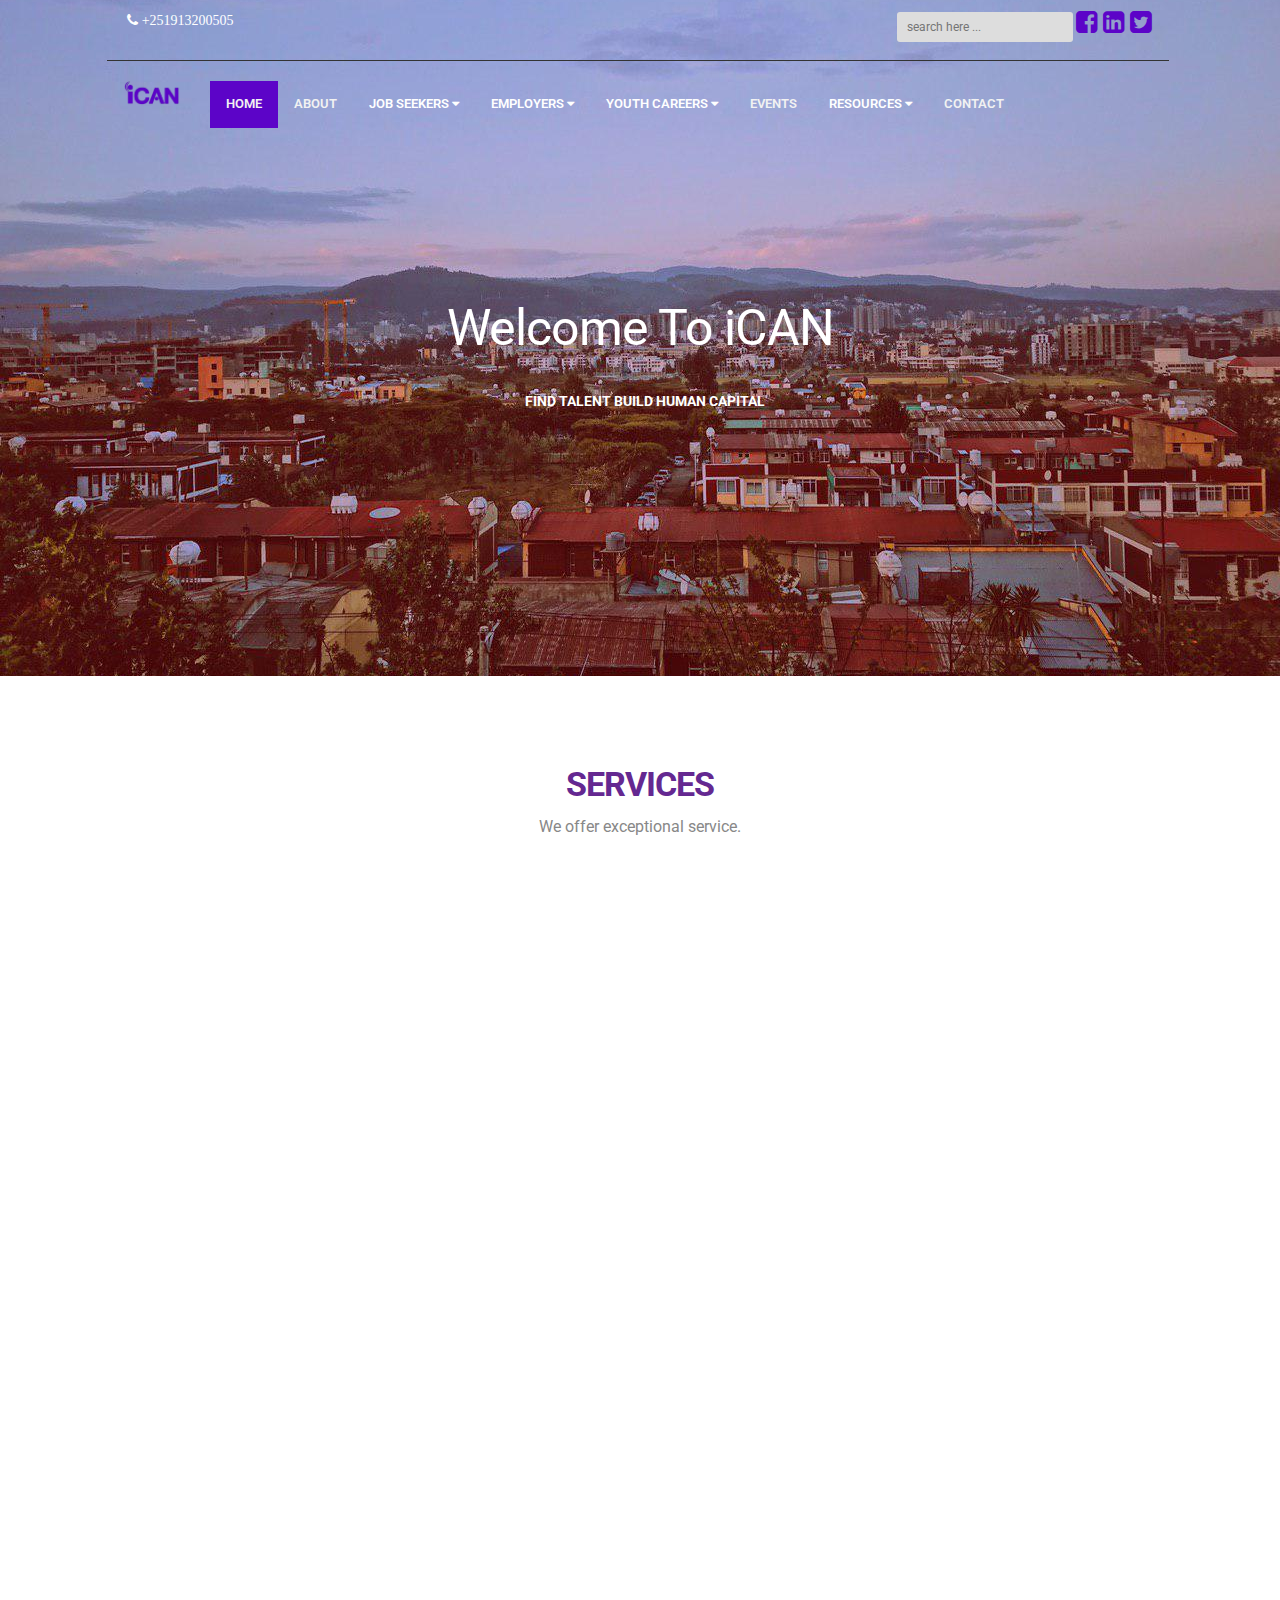
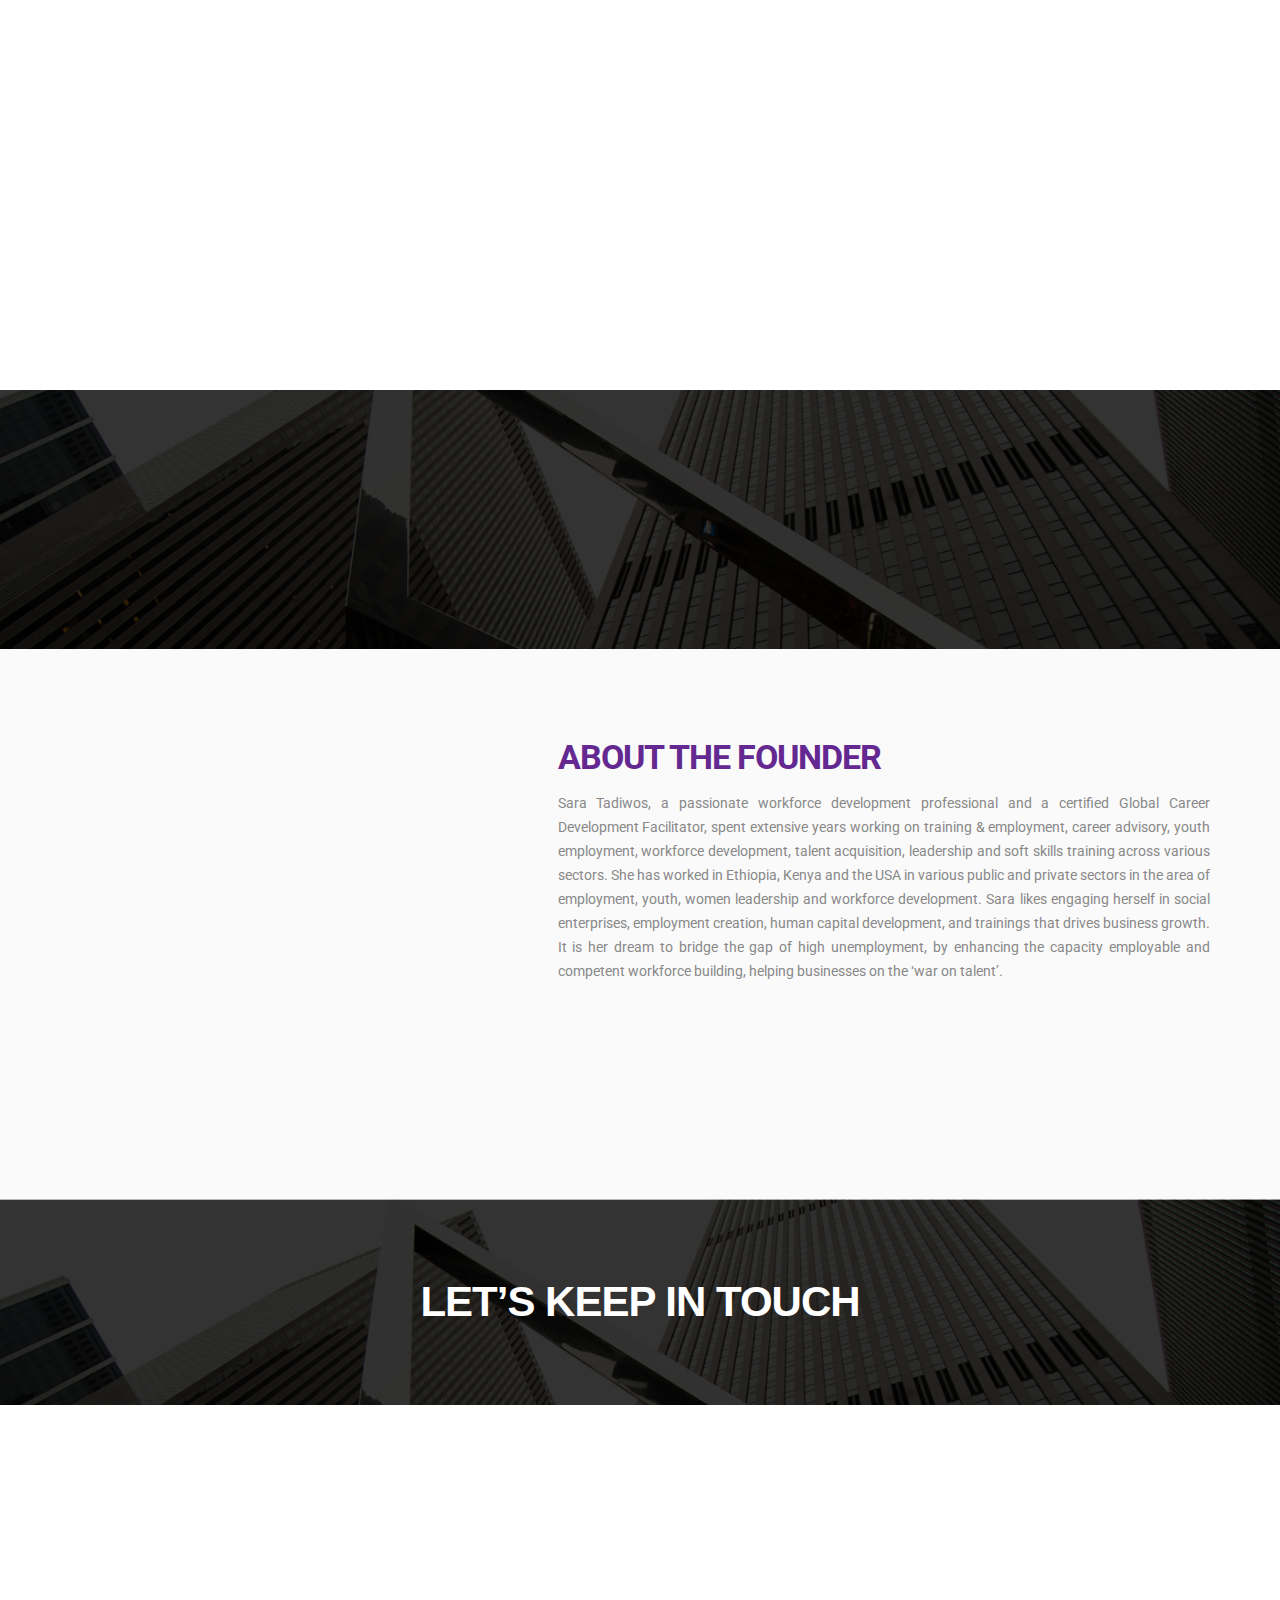
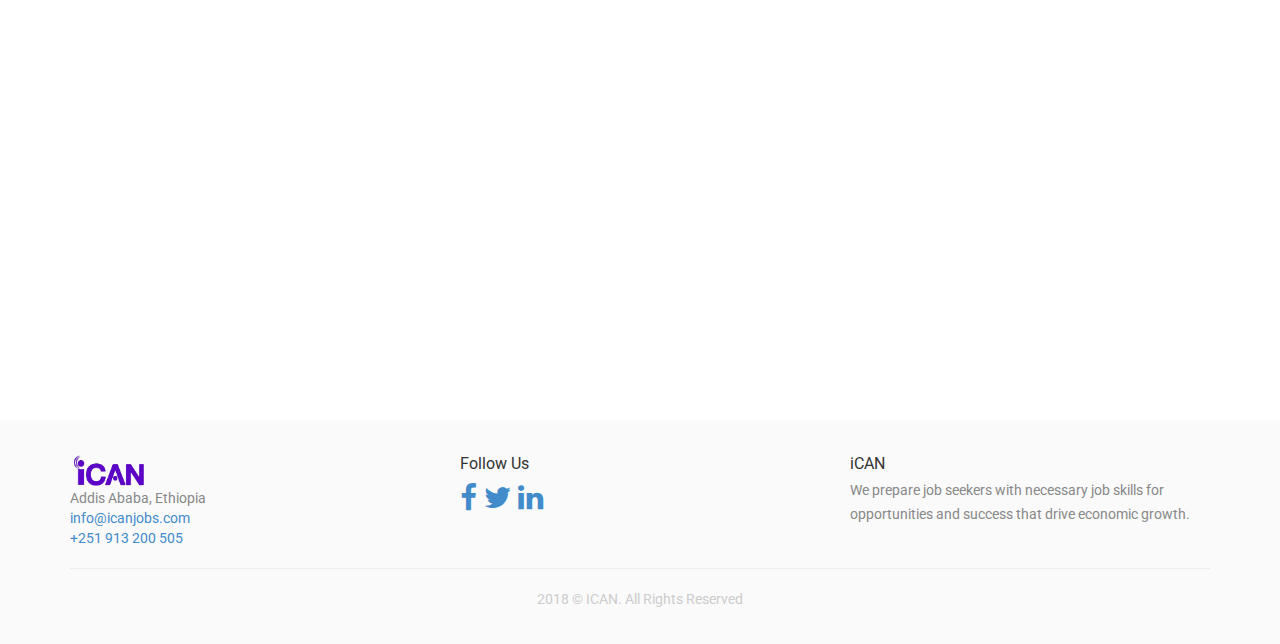
==== commit df1fde1d: "menu fiksed"" ====
--- a/index.html
+++ b/index.html
@@ -38,96 +38,138 @@
 
 <body>
 	
-	<header class="header" id="header">
-		<!--header-start-->
-		<div class='empty-top'>
-		
-		</div>	
-		<nav class="main-nav-outer delay-02s " id="test">
+		<header class="my-header" id="header">
+				<div class="top-nav-wrapper">
 				<div class='top-bar col-xs-offset-1'>
-					<div>
-						<div class=" col-xs-6" style="text-align: left">
-							<span class="fa fa-phone"> +251913200505
-						</div>
-						<div class="col-xs-6 social-icons" style="text-align: right">
-							<input type="text" placeholder="search here ..." style="border:0;color:#5c04c8;background: #ddd" class="input-sm" />
+						<div>
+							<div class=" col-sm-3" style="text-align: left">
+								<span class="fa fa-phone"> +251913200505
+							</div>
+							<div class="col-sm-9 social-icons" style="text-align: right">
+								<input type="text" placeholder="search here ..." style="border:0;color:#5c04c8;background: #ddd" class="input-sm" />
+								
+								<a href="https://www.facebook.com/International-Career-Advisory-Network-187269622191533/"><span class="fa fa-facebook-square"></span></a>
+								<a href="https://www.linkedin.com/company/international-career-advisory-network/about/?viewAsMember=true"><span class="fa fa-linkedin-square"></span></a>
+								<a href=""><span class="fa fa-twitter-square"></span></a>
+								
+							</div>
 							
-							<a href="https://www.facebook.com/International-Career-Advisory-Network-187269622191533/"><span class="fa fa-facebook-square"></span></a>
-							<a href="https://www.linkedin.com/company/international-career-advisory-network/about/?viewAsMember=true"><span class="fa fa-linkedin-square"></span></a>
-							<a href=""><span class="fa fa-twitter-square"></span></a>
-							
-						</div>
-					</div>
-				</div>
-
-				<!--main-nav-start-->
-				<div class="container">
-					<div class='col-sm-2 col-xs-4'><img class="logo" src="img/logo.png" /></div>
-					<div class="col-md-10" id="cssmenu">
-						<ul class="main-nav">
-							<li class="selected-menu"><a href="index.html"><span class="fa fa-home"></span></a></li>
-							<li><a href="about.html">About</a></li>
-							<li class="has-sub"><a href="construction.html"><span>Job Seekers</span></a>
-								<ul>
-										<li><a href='construction.html'><span>Search jobs</span></a></li>
-										<li><a href='construction.html'><span>Post your resume</span></a></li>
-								</ul>
-
-							</li>
-							<li class="has-sub">
-								<a href="construction.html"><span>Employers</span></a>
-									<ul>
-											<li><a href='construction.html'><span>Post Jobs</span></a></li>
-											<li><a href='construction.html'><span>Recruitment</span></a></li>
-											<li><a href='construction.html'><span>HR Consulting services</span></a></li>
-											<li><a href='construction.html'><span>Find talent</span></a></li>
-											<li><a href='construction.html'><span>Employer branding</span></a></li>
-											
-											
-											
-									</ul>
-
-							</li>
-							<li class="has-sub">
-								<a href="construction.html">Youth Careers</a>
-								<ul>
-									<li><a href='construction.html'> career advisory</a></li>
-								</ul>
-							</li>
-							
-							<li><a href="construction.html">Events</a></li>
-							<li class='has-sub'>
-								<a href="">Resources</a>
-
-								<ul>
-									<li><a href='construction.html'>Blogs</a></li>
-									<li><a href='construction.html'>News</a></li>
-									<li><a href='construction.html'>Make an appointment</a></li>
-									<li><a href='construction.html'>help center </a></li>
+						</div>
+					</div> <br />
+					<div class="topnav col-xs-offset-1" id="myTopnav">
+							<div class="col-md-1 col-xs-5 ">
+									<img src='img/logo.png' />	
+								</div>
+							<div class="col-md-11 topnav-container">
+								<a href="index.html" class="active">Home</a>
+								<a href="about.html">About</a>
+								<div class="dropdown">
+									<button class="dropbtn">Job Seekers
+										<i class="fa fa-caret-down"></i>
+									</button>
+									<div class="dropdown-content">
+										<a href="construction.html">Search Jobs</a>
+										<a href="construction.html">Post Your Resume</a>
+										
+									</div>
+								</div>
+								<div class="dropdown">
+									<button class="dropbtn">Employers
+										<i class="fa fa-caret-down"></i>
+									</button>
+									<div class="dropdown-content">
+										<a href="construction.html">Post Jobs</a>
+										<a href="construction.html">Recruitment</a>
+										<a href="construction.html">HR Consultancy Services</a>
+										<a href="construction.html">Find Talent</a>
+										<a href="construction.html">Employer Branding</a>	
+									</div>
+								</div>
+								<div class="dropdown">
+								<button class="dropbtn">Youth Careers
+									<i class="fa fa-caret-down"></i>
+								</button>
+								<div class="dropdown-content">
+									<a href="construction.html">Career advisory</a>
 									
-								</ul>
-							</li>
-							
-							<!-- <li><a href="#Portfolio">Portfolio</a></li> -->
-							<!-- <li class="small-logo"><a href="#header"><img src="img/small-logo.png" alt=""></a></li> -->
-							<!-- <li><a href="#client">Clients</a></li> -->
-							
-							<li><a href="#contact">Contact</a></li>
-						</ul>
-					</div>
-					<a class="res-nav_click" href="#"><i class="fa fa-bars"></i></a>
-				</div>
-		</nav>
-
-		<div class="container main-header">
-			
-			<h1 class="animated fadeInDown delay-07s">Welcome To iCAN</h1>
-			<ul  class="we-create animated fadeInUp delay-1s">
-				<li style="font-weight: 700;color: white"> Find talent build human capital</li>
-			</ul>
-			<!-- <a class="link animated fadeInUp delay-1s servicelink" href="#service">Get Started</a> -->
-		</div>
-	</header>
+								</div>
+								</div>
+		
+								<a href="construction.html">Events</a>
+								<div class="dropdown">
+										<button class="dropbtn">Resources
+										<i class="fa fa-caret-down"></i>
+										</button>
+										<div class="dropdown-content">
+										<a href="construction.html">Blogs</a>
+										<a href="construction.html">News</a>
+										<a href="construction.html">Make An Appointment</a>
+										<a href="construction.html">Help Center</a>
+										</div>
+								</div>
+								<a href="contact.html">Contact</a>
+								<a href="javascript:void(0);" class="icon" onclick="myFunction()">&#9776;</a>
+							</div>
+					</div> 
+				</div>	
+		
+				<!-- <div class="topnav" id="myTopnav">
+					<div class="topnav-container">
+					<a href="#home" class="active"><i class="fa fa-home"></i></a>
+					<a href="#news">About</a>
+					<div class="test-dropdown">
+						<a href="#contact">Job Seekers<i class="fa fa-caret-down"></i></a>
+						<div class="test-dropdown-content">
+								<a href='construction.html'>Search Jobs</a>
+								<a href='construction.html'>Post Your Resume</a>
+						</div>
+					</div>
+					<div class="test-dropdown">
+							<a href="#contact">Employers<i class="fa fa-caret-down"></i></a>
+							<div class="test-dropdown-content">
+									<a href='construction.html'>Post Jobs</a>
+									<a href='construction.html'>Recruitment</a>
+									<a href='construction.html'>HR Consulting Service</a>
+							</div>
+					</div>
+					<div class="test-dropdown">
+							<a href="#contact">Youth Careers<i class="fa fa-caret-down"></i></a>
+							<div class="test-dropdown-content">
+									<a href='construction.html'>Search Jobs</a>
+									<a href='construction.html'>Post Your Resume</a>
+							</div>
+					</div>
+		
+					<a href="#about">Events</a>
+					<div class="test-dropdown">
+							<a href="#contact">Resources<i class="fa fa-caret-down"></i></a>
+							<div class="test-dropdown-content">
+									<a href='construction.html'>Search Jobs</a>
+									<a href='construction.html'>Post Your Resume</a>
+							</div>
+					</div>
+					<a href="#about">Contact</a>
+					<a href="javascript:void(0);" class="icon" onclick="myFunction()">
+					  <i class="fa fa-bars"></i>
+					</a>
+				  </div>
+				</div> -->
+		
+				<!--header-start-->
+				<div class='empty-top'>
+				
+				</div>	
+				
+		
+				<div class="container main-header">
+					
+					<h1 class="animated fadeInDown delay-07s">Welcome To iCAN</h1>
+					<ul  class="we-create animated fadeInUp delay-1s">
+						<li style="font-weight: 700;color: white"> Find talent build human capital</li>
+					</ul>
+					<!-- <a class="link animated fadeInUp delay-1s servicelink" href="#service">Get Started</a> -->
+				</div>
+			</header>
 	<!--header-end-->
 
 	
@@ -231,7 +273,7 @@
 			<b class="quote-right wow fadeInDown delay-03"><i class="fa fa-quote-right"></i></b>
 			<div class="row">
 				<div class="col-lg-12">
-					<p class="client-part-haead wow fadeInDown delay-05">Choose a job you love, and you will never have to work a day in your life!</p>
+					<p class="client-part-haead wow fadeInDown delay-05">“Hire Character. Train Skill. “</p>
 				</div>
 			</div>
 			
@@ -336,7 +378,7 @@
 					</div>
 				</div>
 				<div class='col-sm-4'>
-						<h3 style="color:white">iCAN</h3>
+						<h3 style="color:white; text-transform: none;color: #333">iCAN</h3>
 					<p>
 							We prepare job seekers with necessary job skills for opportunities and success that drive economic growth. 
 					</p>
--- a/css/style.css
+++ b/css/style.css
@@ -63,7 +63,7 @@
 	color:#222222;
 	font-size:16px;
 	margin:0 0 5px 0;
-	text-transform:uppercase;
+	text-transform:none;
 	font-weight:400;
 }
 h6{
@@ -82,7 +82,7 @@
 /* Header Styles
 ---------------------------------*/
 
-.header{
+.my-header{
 	background-image:url(../img/back-home.jpg);
 	background-repeat: repeat;
 	background-size: cover;
@@ -90,7 +90,7 @@
 
 	
 }
-.header .main-header {
+.my-header .main-header {
 	padding:210px 0;
 	text-align:center;
 }
@@ -99,7 +99,7 @@
 	width:250px;
 	margin:0 auto 35px;
 }
-.header h1{
+.my-header h1{
 	font-family: 'Roboto','Montserrat',sans-serif;
 	font-size:50px;
 	font-weight:400;
@@ -161,7 +161,7 @@
 }
 
 .link:active, .link:focus {
-	background: #7cc576;
+	background: #5c04c8;
 	text-decoration:none;
 	color:#fff !important;
 }
@@ -194,6 +194,7 @@
 .main-nav li{
 	display:inline;
 	margin:0 0px;
+	font-weight: bold;
 }
 .main-nav li a{
 	display:inline-block;
@@ -906,11 +907,14 @@
 	width: 83%;
 	height: 50px;
 	z-index: 999;
-	padding: 10px 0 0px;
+	padding: 10px 0px 50px 5px;
 	color: white;
 	font-weight: bold;
 }
 
+
+
+
 .top-bar a {
 	color: white;
 }
@@ -920,8 +924,9 @@
 }
 
 .top-bar .social-icons span {
-	
-font-size: 1.5em;
+color: #5c04c8;
+font-size: 1.8em;
+padding-right: 2px;
 }
 .top-bar .social-icons  a:hover {
 	color: #5c04c8;
@@ -1031,4 +1036,132 @@
 	  color: white;
 	  padding: 10px;
 	  border-bottom: solid 1px white;
+  }
+
+  /* test file */
+  .topnav {
+	background-color: white;
+	width: 83%;
+	
+	
+  }
+  .topnav-container{
+	  float: right;
+  }
+  
+  /* Style the links inside the navigation bar */
+  .topnav a {
+	float: left;
+	display: block;
+	color: #f2f2f2;
+	text-transform: uppercase;
+	font-weight: 600;
+	text-align: center;
+	padding: 14px 16px;
+	text-decoration: none;
+	font-size: 13px;
+  }
+  
+  /* Add an active class to highlight the current page */
+  .active {
+	background-color: #5c04c8;
+	color: white;
+  }
+  
+  /* Hide the link that should open and close the topnav on small screens */
+  .topnav .icon {
+	display: none;
+  }
+  
+  /* Dropdown container - needed to position the dropdown content */
+  .dropdown {
+	float: left;
+	
+  }
+  
+  /* Style the dropdown button to fit inside the topnav */
+  .dropdown .dropbtn {
+	font-size: 13px;
+	border: none;
+	outline: none;
+	color: white;
+	text-transform: uppercase;
+	font-weight: 600;
+	padding: 14px 16px;
+	background-color: inherit;
+	font-family: inherit;
+	margin: 0;
+  }
+  
+  /* Style the dropdown content (hidden by default) */
+  .dropdown-content {
+	display: none;
+	position: absolute;
+	background-color: #f9f9f9;
+	min-width: 160px;
+	box-shadow: 0px 8px 16px 0px rgba(0,0,0,0.2);
+	z-index: 1;
+  }
+  
+  /* Style the links inside the dropdown */
+  .dropdown-content a {
+	float: none;
+	color: black;
+	padding: 12px 16px;
+	text-decoration: none;
+	display: block;
+	text-align: left;
+  }
+  
+  /* Add a dark background on topnav links and the dropdown button on hover */
+  .topnav a:hover, .dropdown:hover .dropbtn {
+	background-color: #5c04c8;
+	color: white !important;
+  }
+  
+  /* Add a grey background to dropdown links on hover */
+  .dropdown-content a:hover {
+	background-color: #5c04c8;
+	color: white;
+  }
+  
+  /* Show the dropdown menu when the user moves the mouse over the dropdown button */
+  .dropdown:hover .dropdown-content {
+	display: block;
+  }
+  
+  /* When the screen is less than 600 pixels wide, hide all links, except for the first one ("Home"). Show the link that contains should open and close the topnav (.icon) */
+  @media screen and (max-width: 919px) {
+	/* .topnav a:not(:first-child), .dropdown .dropbtn {
+	  display: none;
+	}
+	.topnav a.icon {
+	  float: right;
+	  display: block;
+	}
+	.topnav {
+		background: white;
+	} */
+  }
+  
+  /* The "responsive" class is added to the topnav with JavaScript when the user clicks on the icon. This class makes the topnav look good on small screens (display the links vertically instead of horizontally) */
+  @media screen and (max-width: 919px) {
+	/* .topnav.responsive {position: relative;}
+	.topnav.responsive a.icon {
+	  position: absolute;
+	  right: 0;
+	  top: 0;
+	}
+	.topnav.responsive a {
+	  float: none;
+	  display: block;
+	  text-align: left;
+	}
+	.topnav.responsive .dropdown {float: none;}
+	.topnav.responsive .dropdown-content {position: relative;}
+	.topnav.responsive .dropdown .dropbtn {
+	  display: block;
+	  width: 100%;
+	  text-align: left;
+	} */
   }